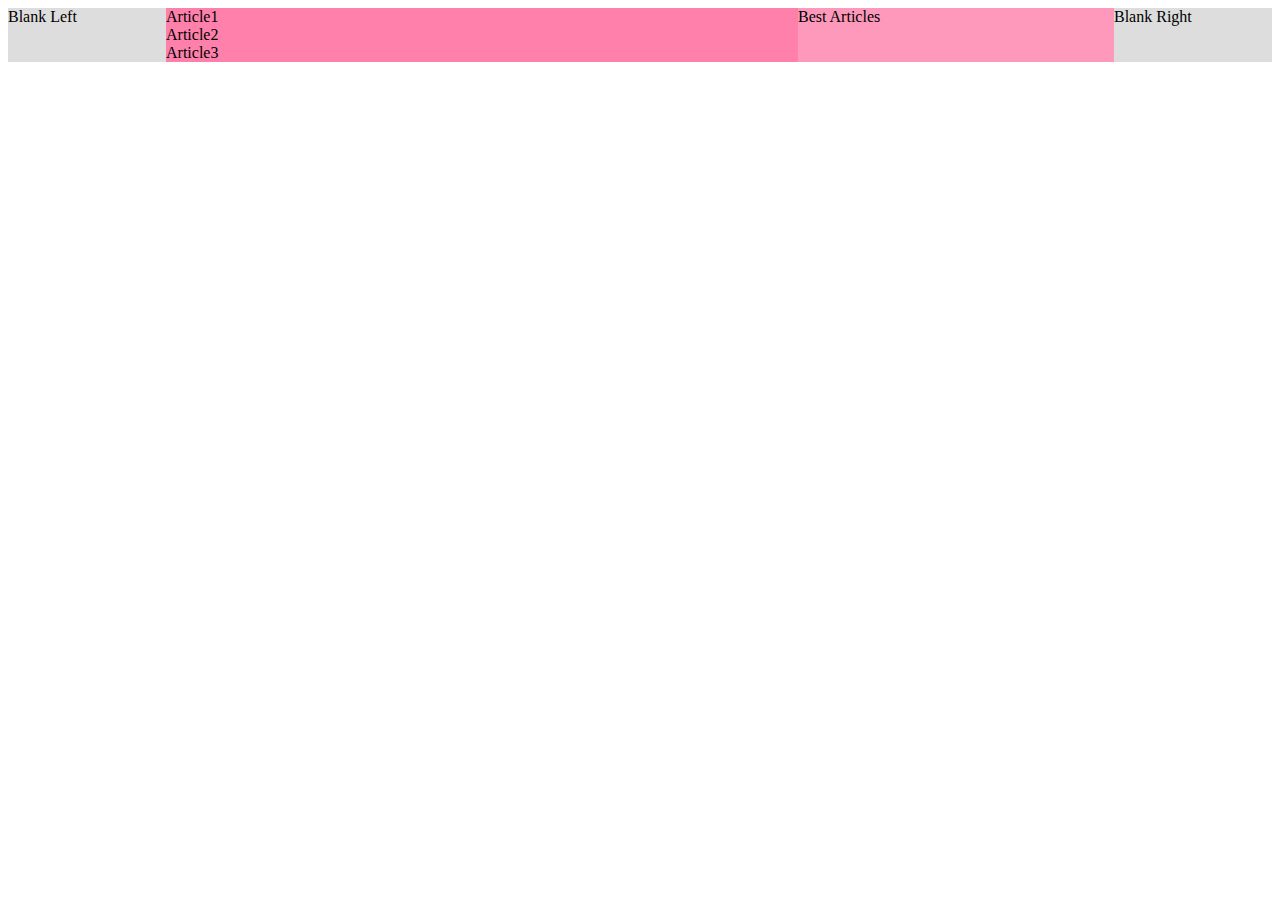
==== html/index.html @ 4c188d7c "Transitioned to PUG Templating Engine" ====
<!DOCTYPE html>
<html lang="en">
  <head>
    <title>Japanese Webpage</title>
    <link rel="stylesheet" type="text/css" href="../css/grids.css">
  </head>
  <body>
    <div class="wrapper">
      <div>Blank Left</div>
      <div class="content">
        <div>
          <div>Article1</div>
          <div>Article2</div>
          <div>Article3</div>
        </div>
        <div>Best Articles</div>
      </div>
      <div>Blank Right</div>
    </div>
  </body>
</html>
---- css/grids.css ----
.wrapper {
	display: grid;
	grid-template-columns: 1fr 6fr 1fr;
}

.wrapper > div {
	background: #eee;
}

.wrapper > div:nth-child(odd){
	background: #ddd;
}

.content {
	display: grid;
	grid-template-columns: 4fr 2fr;
}

.content > div {
	background: #ff99bb;
}

.content > div:nth-child(odd){
	background: #ff80aa;
}
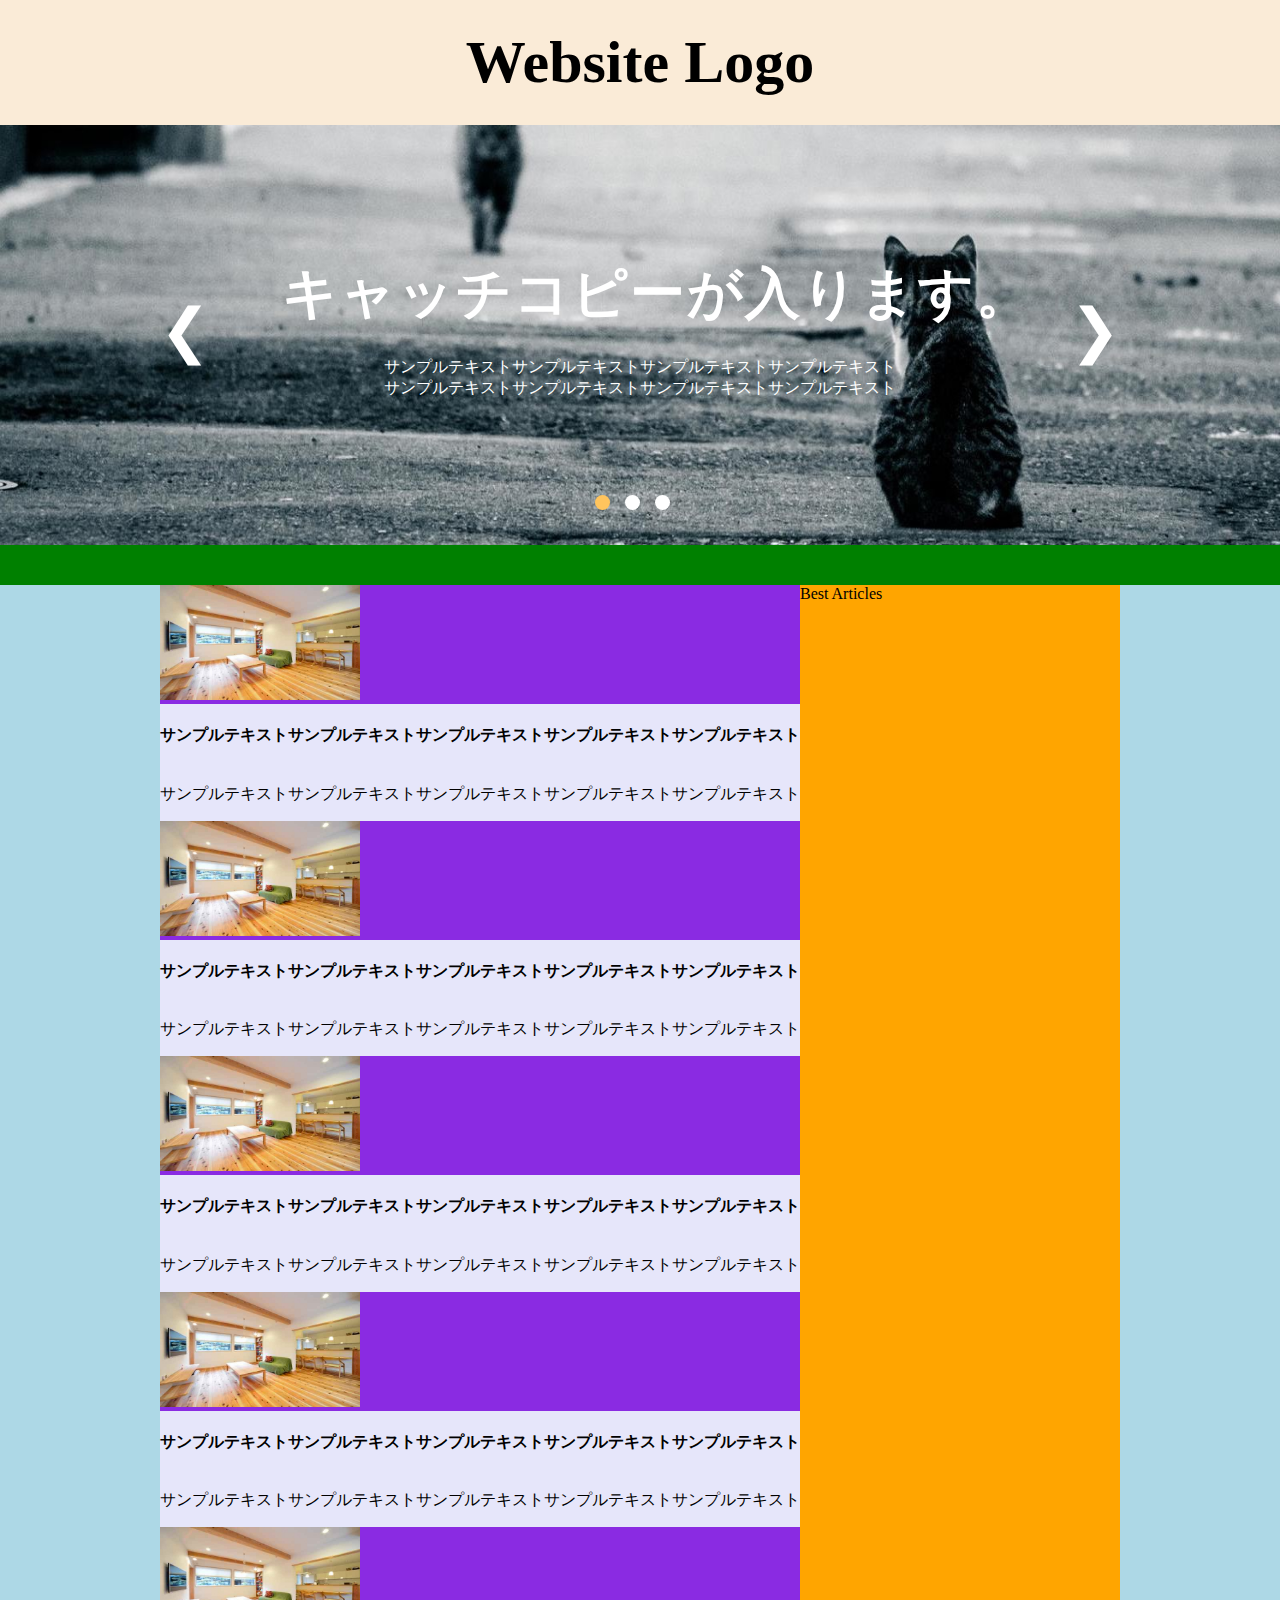
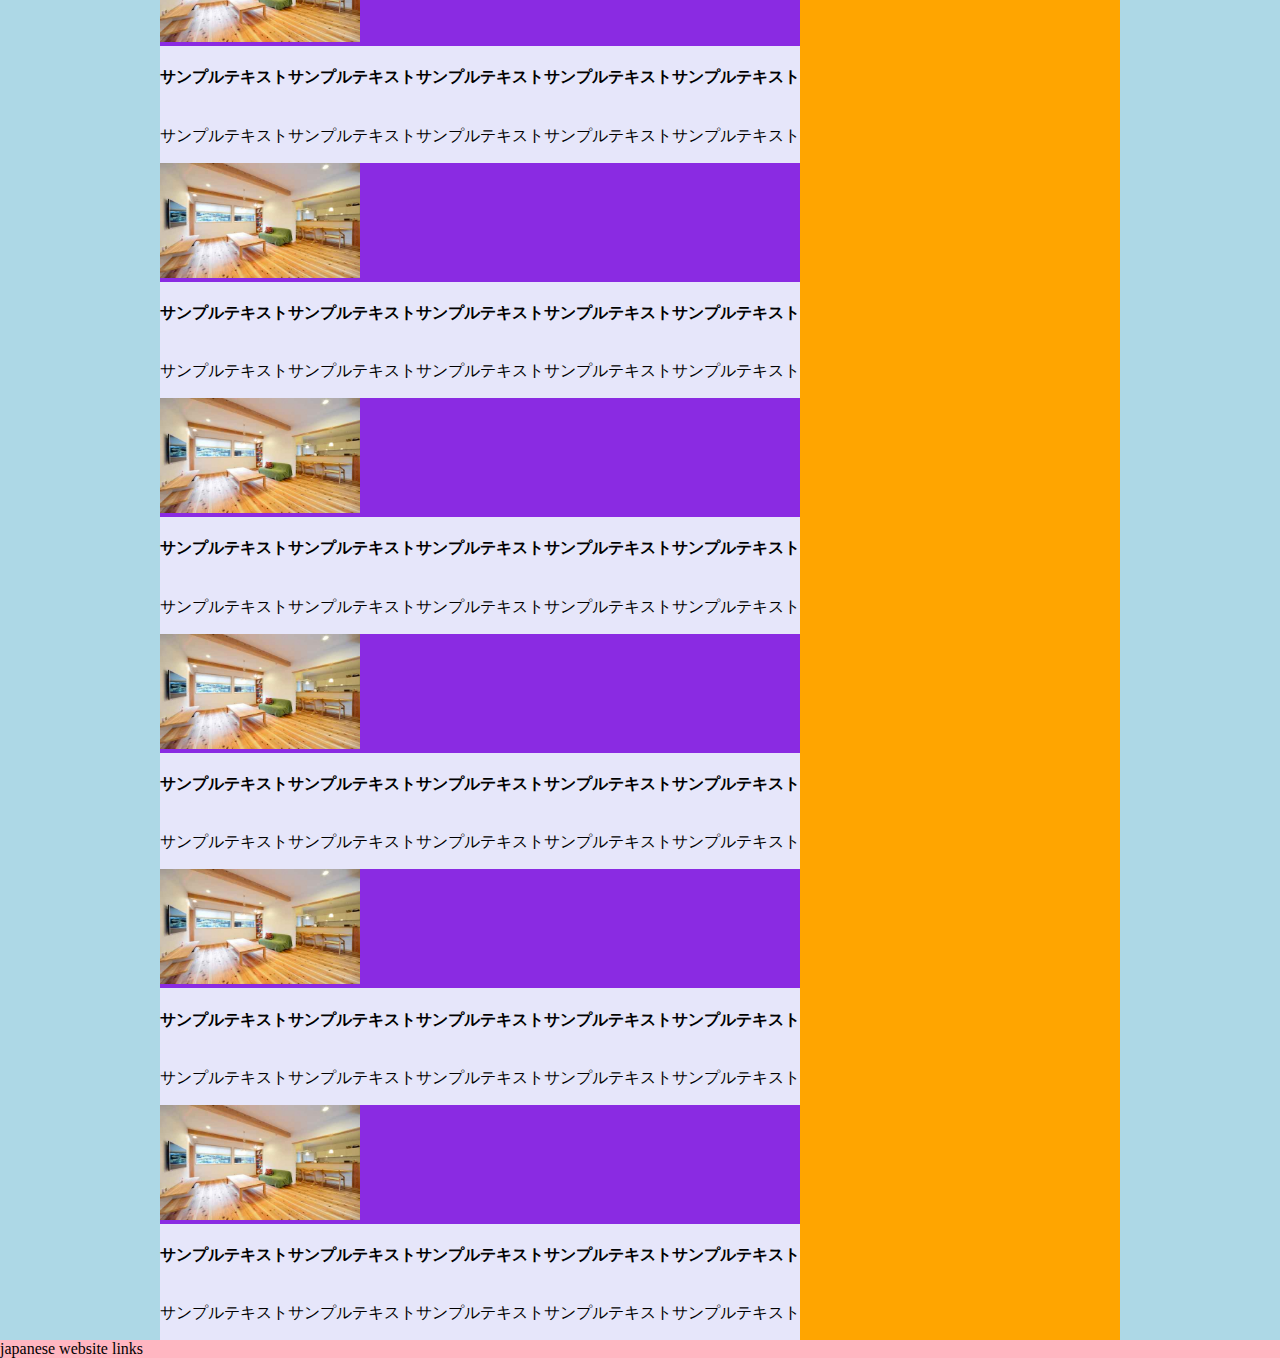
==== commit 93f29735: "Finished Header and Main" ====
--- a/html/index.html
+++ b/html/index.html
@@ -1,21 +1,101 @@
 <!DOCTYPE html>
 <html lang="en">
   <head>
+    <meta charset="UTF-8">
+    <meta name="viewport" content="width=device-width, initial-scale=1.0">
+    <meta http-equiv="X-UA-Compatible" content="ie=edge">
     <title>Japanese Webpage</title>
-    <link rel="stylesheet" type="text/css" href="../css/grids.css">
+    <link rel="stylesheet" type="text/css" href="../css/app.css">
   </head>
   <body>
-    <div class="wrapper">
-      <div>Blank Left</div>
-      <div class="content">
-        <div>
-          <div>Article1</div>
-          <div>Article2</div>
-          <div>Article3</div>
-        </div>
-        <div>Best Articles</div>
+    <header>Website Logo</header>
+    <main>
+      <div class="mySlides fade"><img src="../img/slide1.jpg"></div>
+      <div class="mySlides fade"><img src="../img/slide2.jpg"></div>
+      <div class="mySlides fade"><img src="../img/slide3.jpg"></div><a class="prev" onclick="plusSlides(-1)">&#10094;</a><a class="next" onclick="plusSlides(1)">&#10095;</a>
+      <div style="text-align:center"><span class="dot" onclick="currentSlide(1)"></span><span class="dot" onclick="currentSlide(2)"></span><span class="dot" onclick="currentSlide(3)"></span>
       </div>
-      <div>Blank Right</div>
+      <div class="image-text">
+        <h1>キャッチコピーが入ります。</h1>
+        <p>サンプルテキストサンプルテキストサンプルテキストサンプルテキスト<br>サンプルテキストサンプルテキストサンプルテキストサンプルテキスト</p>
+      </div>
+    </main>
+    <div class="container">
+      <div class="article-list">
+        <article>
+          <div id="image"><img src="../img/ph_article.jpg" height="115" width="200"></div>
+          <div id="info">
+            <h4>サンプルテキストサンプルテキストサンプルテキストサンプルテキストサンプルテキスト</h4>
+            <p>サンプルテキストサンプルテキストサンプルテキストサンプルテキストサンプルテキスト</p>
+          </div>
+        </article>
+        <article>
+          <div id="image"><img src="../img/ph_article.jpg" height="115" width="200"></div>
+          <div id="info">
+            <h4>サンプルテキストサンプルテキストサンプルテキストサンプルテキストサンプルテキスト</h4>
+            <p>サンプルテキストサンプルテキストサンプルテキストサンプルテキストサンプルテキスト</p>
+          </div>
+        </article>
+        <article>
+          <div id="image"><img src="../img/ph_article.jpg" height="115" width="200"></div>
+          <div id="info">
+            <h4>サンプルテキストサンプルテキストサンプルテキストサンプルテキストサンプルテキスト</h4>
+            <p>サンプルテキストサンプルテキストサンプルテキストサンプルテキストサンプルテキスト</p>
+          </div>
+        </article>
+        <article>
+          <div id="image"><img src="../img/ph_article.jpg" height="115" width="200"></div>
+          <div id="info">
+            <h4>サンプルテキストサンプルテキストサンプルテキストサンプルテキストサンプルテキスト</h4>
+            <p>サンプルテキストサンプルテキストサンプルテキストサンプルテキストサンプルテキスト</p>
+          </div>
+        </article>
+        <article>
+          <div id="image"><img src="../img/ph_article.jpg" height="115" width="200"></div>
+          <div id="info">
+            <h4>サンプルテキストサンプルテキストサンプルテキストサンプルテキストサンプルテキスト</h4>
+            <p>サンプルテキストサンプルテキストサンプルテキストサンプルテキストサンプルテキスト</p>
+          </div>
+        </article>
+        <article>
+          <div id="image"><img src="../img/ph_article.jpg" height="115" width="200"></div>
+          <div id="info">
+            <h4>サンプルテキストサンプルテキストサンプルテキストサンプルテキストサンプルテキスト</h4>
+            <p>サンプルテキストサンプルテキストサンプルテキストサンプルテキストサンプルテキスト</p>
+          </div>
+        </article>
+        <article>
+          <div id="image"><img src="../img/ph_article.jpg" height="115" width="200"></div>
+          <div id="info">
+            <h4>サンプルテキストサンプルテキストサンプルテキストサンプルテキストサンプルテキスト</h4>
+            <p>サンプルテキストサンプルテキストサンプルテキストサンプルテキストサンプルテキスト</p>
+          </div>
+        </article>
+        <article>
+          <div id="image"><img src="../img/ph_article.jpg" height="115" width="200"></div>
+          <div id="info">
+            <h4>サンプルテキストサンプルテキストサンプルテキストサンプルテキストサンプルテキスト</h4>
+            <p>サンプルテキストサンプルテキストサンプルテキストサンプルテキストサンプルテキスト</p>
+          </div>
+        </article>
+        <article>
+          <div id="image"><img src="../img/ph_article.jpg" height="115" width="200"></div>
+          <div id="info">
+            <h4>サンプルテキストサンプルテキストサンプルテキストサンプルテキストサンプルテキスト</h4>
+            <p>サンプルテキストサンプルテキストサンプルテキストサンプルテキストサンプルテキスト</p>
+          </div>
+        </article>
+        <article>
+          <div id="image"><img src="../img/ph_article.jpg" height="115" width="200"></div>
+          <div id="info">
+            <h4>サンプルテキストサンプルテキストサンプルテキストサンプルテキストサンプルテキスト</h4>
+            <p>サンプルテキストサンプルテキストサンプルテキストサンプルテキストサンプルテキスト</p>
+          </div>
+        </article>
+      </div>
+      <aside>Best Articles</aside>
     </div>
+    <footer>japanese website links</footer>
   </body>
+  <script type="text/javascript" src="../js/app.js"></script>
 </html>--- a/css/app.css
+++ b/css/app.css
@@ -0,0 +1,151 @@
+body {
+	height: 100%;
+	margin: 0;
+	padding: 0;
+	font-family: 'Yu Gothic';
+	background: green;
+}
+
+.container {
+	display: grid;
+	margin: 0;
+	padding: 0;
+	grid-template-columns: 1fr 4fr 2fr 1fr;
+	background-color: lightblue;
+}
+
+header {
+	background: antiquewhite;
+	text-align: center;
+	vertical-align: middle;
+	line-height: 125px;
+	height: 125px;
+	font-size: 60px;
+	font-weight: 600;
+	font-family: "Lucida Calligraphy";
+}
+
+main {
+	position: relative;
+	overflow: hidden;
+	max-height: 420px;
+	width: 100%;
+	margin: 0 0 40px 0;
+	background: black;
+}
+
+.mySlides {
+	display: none
+}
+
+main img {
+	height: 420px;
+	width: 100%;
+	vertical-align: middle;
+}
+
+.image-text {
+	position: absolute;
+	top: 25%;
+	left: 15%;
+	right: 15%;
+	text-align: center;
+	color: #FFFFFF;
+	z-index: 5;
+}
+
+.image-text h1 {
+	margin-right: -4%;
+	letter-spacing: 2px;
+	line-height: 40pt;
+	font-size: 55px;
+}
+
+.prev, .next {
+	cursor: pointer;
+	position: absolute;
+	top: 50%;
+	width: auto;
+	margin-top: -40px;
+	color: #FFFFFF;
+	font-size: 60px;
+	transition: 0.3s ease;
+	user-select: none;
+}
+
+.next {
+	right: 12.5%;
+}
+
+.next:hover, .prev:hover {
+	color:#FFC45D;
+}
+
+.prev {
+	left: 12.5%;
+}
+
+.dot {
+	cursor: pointer;
+	position: relative;
+	bottom: 50px;
+	height: 15px;
+	width: 15px;
+	margin: 0 15px 15px 0;
+	background-color: #FFFFFF;
+	border-radius: 50%;
+	display: inline-block;
+	transition: background-color 0.6s ease;
+	z-index: 5;
+}
+
+.active, .dot:hover {
+	background-color:#FFC45D;
+}
+
+.fade {
+	-webkit-animation-name: fade;
+	-webkit-animation-duration: 1.5s;
+	animation-name: fade;
+	animation-duration: 1.5s;
+}
+
+@-webkit-keyframes fade {
+	from {opacity: .4} 
+	to {opacity: 1}
+}
+
+@keyframes fade {
+	from {opacity: .4} 
+	to {opacity: 1}
+}
+
+@media only screen and (max-width: 300px) {
+	.prev, .next,.text {font-size: 11px}
+}
+
+.article-list {
+	grid-column: 2/3;
+}
+
+article {
+	background: blueviolet;
+}
+
+aside { 
+	grid-column: 3/4;
+	background: orange;
+}
+
+footer {
+	background: lightpink;
+}
+
+#image {
+	display:inline-grid;
+}
+
+#info {
+	display:inline-grid;
+	background: lavender;
+}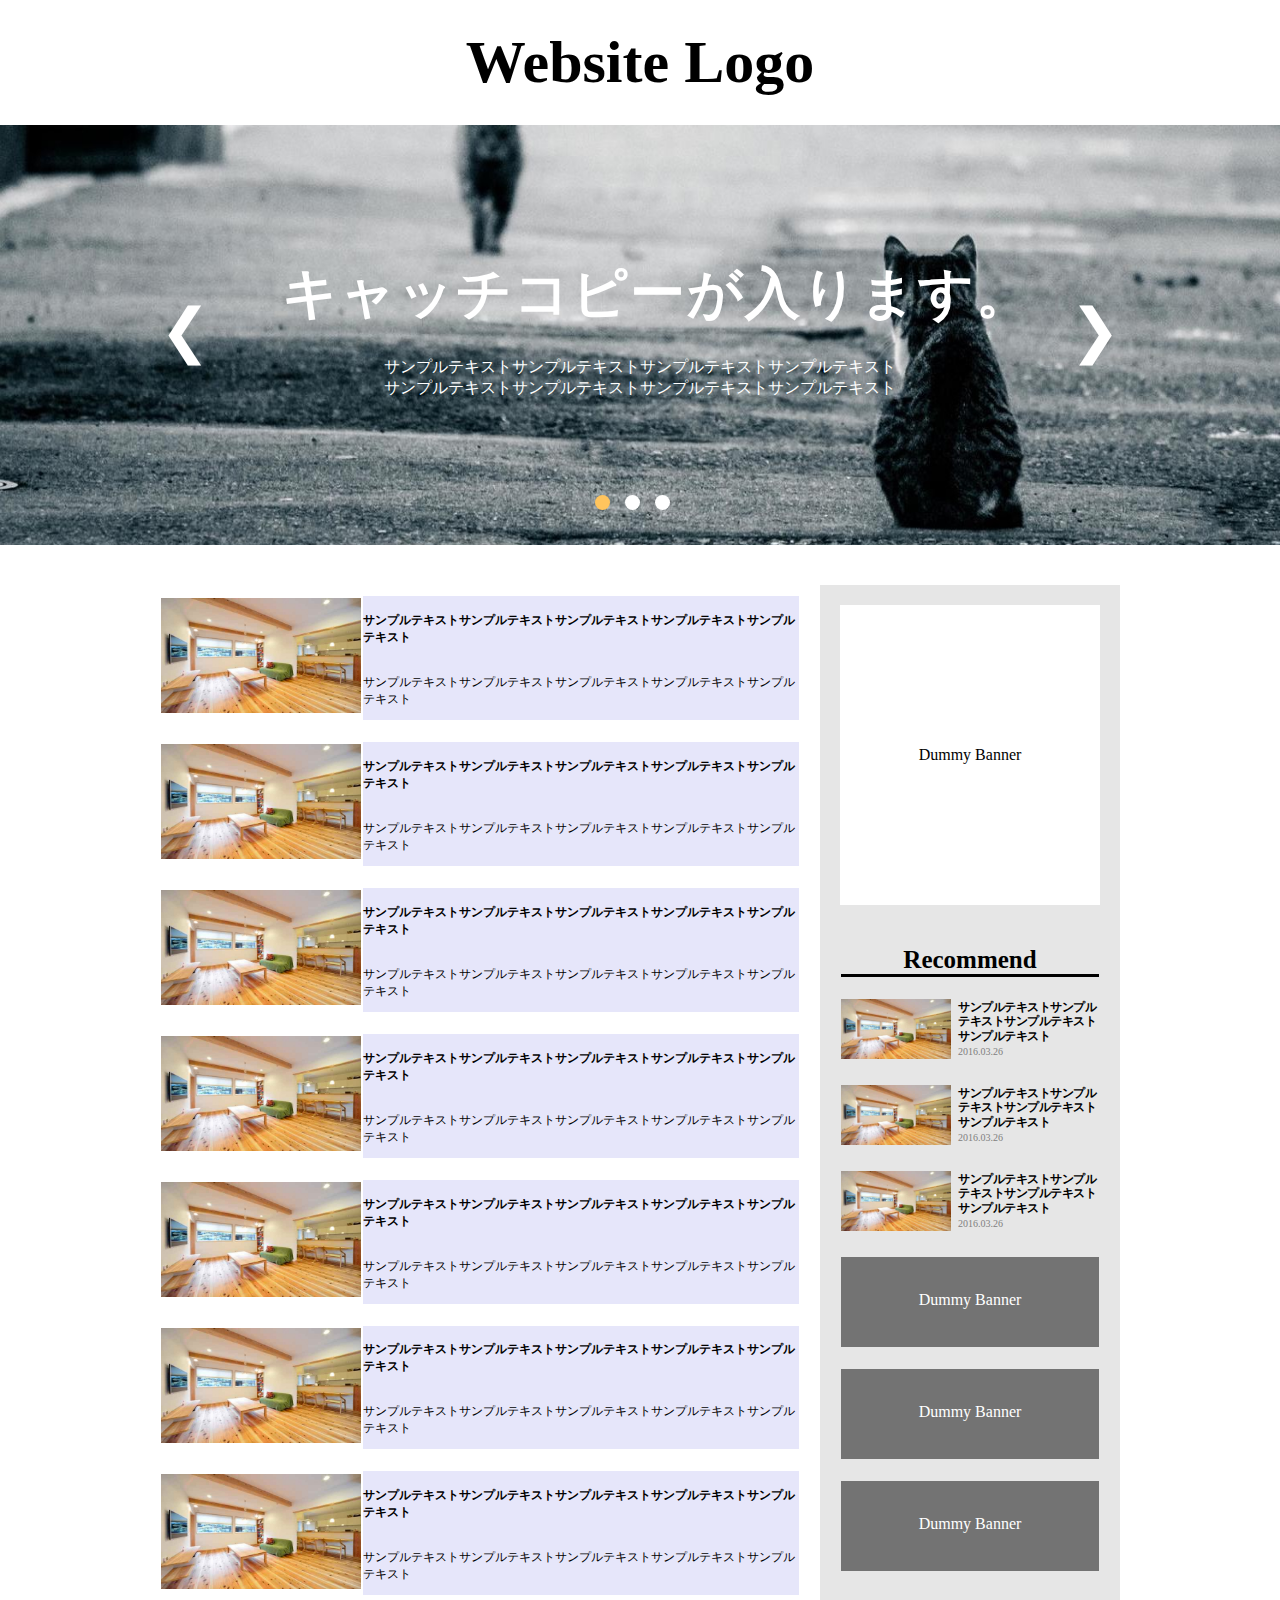
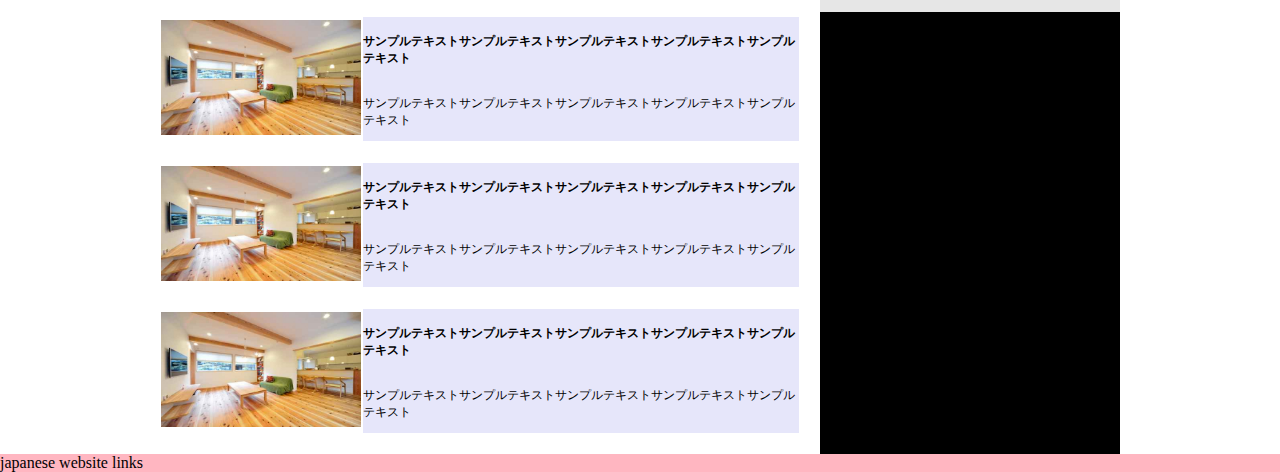
==== commit 18c8d0ec: "Finished Aside" ====
--- a/html/index.html
+++ b/html/index.html
@@ -21,79 +21,168 @@
       </div>
     </main>
     <div class="container">
-      <div class="article-list">
-        <article>
-          <div id="image"><img src="../img/ph_article.jpg" height="115" width="200"></div>
-          <div id="info">
-            <h4>サンプルテキストサンプルテキストサンプルテキストサンプルテキストサンプルテキスト</h4>
-            <p>サンプルテキストサンプルテキストサンプルテキストサンプルテキストサンプルテキスト</p>
-          </div>
-        </article>
-        <article>
-          <div id="image"><img src="../img/ph_article.jpg" height="115" width="200"></div>
-          <div id="info">
-            <h4>サンプルテキストサンプルテキストサンプルテキストサンプルテキストサンプルテキスト</h4>
-            <p>サンプルテキストサンプルテキストサンプルテキストサンプルテキストサンプルテキスト</p>
-          </div>
-        </article>
-        <article>
-          <div id="image"><img src="../img/ph_article.jpg" height="115" width="200"></div>
-          <div id="info">
-            <h4>サンプルテキストサンプルテキストサンプルテキストサンプルテキストサンプルテキスト</h4>
-            <p>サンプルテキストサンプルテキストサンプルテキストサンプルテキストサンプルテキスト</p>
-          </div>
-        </article>
-        <article>
-          <div id="image"><img src="../img/ph_article.jpg" height="115" width="200"></div>
-          <div id="info">
-            <h4>サンプルテキストサンプルテキストサンプルテキストサンプルテキストサンプルテキスト</h4>
-            <p>サンプルテキストサンプルテキストサンプルテキストサンプルテキストサンプルテキスト</p>
-          </div>
-        </article>
-        <article>
-          <div id="image"><img src="../img/ph_article.jpg" height="115" width="200"></div>
-          <div id="info">
-            <h4>サンプルテキストサンプルテキストサンプルテキストサンプルテキストサンプルテキスト</h4>
-            <p>サンプルテキストサンプルテキストサンプルテキストサンプルテキストサンプルテキスト</p>
-          </div>
-        </article>
-        <article>
-          <div id="image"><img src="../img/ph_article.jpg" height="115" width="200"></div>
-          <div id="info">
-            <h4>サンプルテキストサンプルテキストサンプルテキストサンプルテキストサンプルテキスト</h4>
-            <p>サンプルテキストサンプルテキストサンプルテキストサンプルテキストサンプルテキスト</p>
-          </div>
-        </article>
-        <article>
-          <div id="image"><img src="../img/ph_article.jpg" height="115" width="200"></div>
-          <div id="info">
-            <h4>サンプルテキストサンプルテキストサンプルテキストサンプルテキストサンプルテキスト</h4>
-            <p>サンプルテキストサンプルテキストサンプルテキストサンプルテキストサンプルテキスト</p>
-          </div>
-        </article>
-        <article>
-          <div id="image"><img src="../img/ph_article.jpg" height="115" width="200"></div>
-          <div id="info">
-            <h4>サンプルテキストサンプルテキストサンプルテキストサンプルテキストサンプルテキスト</h4>
-            <p>サンプルテキストサンプルテキストサンプルテキストサンプルテキストサンプルテキスト</p>
-          </div>
-        </article>
-        <article>
-          <div id="image"><img src="../img/ph_article.jpg" height="115" width="200"></div>
-          <div id="info">
-            <h4>サンプルテキストサンプルテキストサンプルテキストサンプルテキストサンプルテキスト</h4>
-            <p>サンプルテキストサンプルテキストサンプルテキストサンプルテキストサンプルテキスト</p>
-          </div>
-        </article>
-        <article>
-          <div id="image"><img src="../img/ph_article.jpg" height="115" width="200"></div>
-          <div id="info">
-            <h4>サンプルテキストサンプルテキストサンプルテキストサンプルテキストサンプルテキスト</h4>
-            <p>サンプルテキストサンプルテキストサンプルテキストサンプルテキストサンプルテキスト</p>
-          </div>
-        </article>
-      </div>
-      <aside>Best Articles</aside>
+      <article>
+        <table>
+          <tr>
+            <td>
+              <div id="image"><img src="../img/ph_article.jpg" height="115" width="200"></div>
+            </td>
+            <td> 
+              <div id="info">
+                <h4>サンプルテキストサンプルテキストサンプルテキストサンプルテキストサンプルテキスト</h4>
+                <p>サンプルテキストサンプルテキストサンプルテキストサンプルテキストサンプルテキスト</p>
+              </div>
+            </td>
+          </tr>
+          <tr>
+            <td>
+              <div id="image"><img src="../img/ph_article.jpg" height="115" width="200"></div>
+            </td>
+            <td> 
+              <div id="info">
+                <h4>サンプルテキストサンプルテキストサンプルテキストサンプルテキストサンプルテキスト</h4>
+                <p>サンプルテキストサンプルテキストサンプルテキストサンプルテキストサンプルテキスト</p>
+              </div>
+            </td>
+          </tr>
+          <tr>
+            <td>
+              <div id="image"><img src="../img/ph_article.jpg" height="115" width="200"></div>
+            </td>
+            <td> 
+              <div id="info">
+                <h4>サンプルテキストサンプルテキストサンプルテキストサンプルテキストサンプルテキスト</h4>
+                <p>サンプルテキストサンプルテキストサンプルテキストサンプルテキストサンプルテキスト</p>
+              </div>
+            </td>
+          </tr>
+          <tr>
+            <td>
+              <div id="image"><img src="../img/ph_article.jpg" height="115" width="200"></div>
+            </td>
+            <td> 
+              <div id="info">
+                <h4>サンプルテキストサンプルテキストサンプルテキストサンプルテキストサンプルテキスト</h4>
+                <p>サンプルテキストサンプルテキストサンプルテキストサンプルテキストサンプルテキスト</p>
+              </div>
+            </td>
+          </tr>
+          <tr>
+            <td>
+              <div id="image"><img src="../img/ph_article.jpg" height="115" width="200"></div>
+            </td>
+            <td> 
+              <div id="info">
+                <h4>サンプルテキストサンプルテキストサンプルテキストサンプルテキストサンプルテキスト</h4>
+                <p>サンプルテキストサンプルテキストサンプルテキストサンプルテキストサンプルテキスト</p>
+              </div>
+            </td>
+          </tr>
+          <tr>
+            <td>
+              <div id="image"><img src="../img/ph_article.jpg" height="115" width="200"></div>
+            </td>
+            <td> 
+              <div id="info">
+                <h4>サンプルテキストサンプルテキストサンプルテキストサンプルテキストサンプルテキスト</h4>
+                <p>サンプルテキストサンプルテキストサンプルテキストサンプルテキストサンプルテキスト</p>
+              </div>
+            </td>
+          </tr>
+          <tr>
+            <td>
+              <div id="image"><img src="../img/ph_article.jpg" height="115" width="200"></div>
+            </td>
+            <td> 
+              <div id="info">
+                <h4>サンプルテキストサンプルテキストサンプルテキストサンプルテキストサンプルテキスト</h4>
+                <p>サンプルテキストサンプルテキストサンプルテキストサンプルテキストサンプルテキスト</p>
+              </div>
+            </td>
+          </tr>
+          <tr>
+            <td>
+              <div id="image"><img src="../img/ph_article.jpg" height="115" width="200"></div>
+            </td>
+            <td> 
+              <div id="info">
+                <h4>サンプルテキストサンプルテキストサンプルテキストサンプルテキストサンプルテキスト</h4>
+                <p>サンプルテキストサンプルテキストサンプルテキストサンプルテキストサンプルテキスト</p>
+              </div>
+            </td>
+          </tr>
+          <tr>
+            <td>
+              <div id="image"><img src="../img/ph_article.jpg" height="115" width="200"></div>
+            </td>
+            <td> 
+              <div id="info">
+                <h4>サンプルテキストサンプルテキストサンプルテキストサンプルテキストサンプルテキスト</h4>
+                <p>サンプルテキストサンプルテキストサンプルテキストサンプルテキストサンプルテキスト</p>
+              </div>
+            </td>
+          </tr>
+          <tr>
+            <td>
+              <div id="image"><img src="../img/ph_article.jpg" height="115" width="200"></div>
+            </td>
+            <td> 
+              <div id="info">
+                <h4>サンプルテキストサンプルテキストサンプルテキストサンプルテキストサンプルテキスト</h4>
+                <p>サンプルテキストサンプルテキストサンプルテキストサンプルテキストサンプルテキスト</p>
+              </div>
+            </td>
+          </tr>
+        </table>
+      </article>
+      <aside> 
+        <div class="recommend">
+          <div class="bnr">Dummy Banner</div>
+          <table>
+            <tr>
+              <td colspan="2">
+                <div id="title-news">Recommend</div>
+              </td>
+            </tr>
+            <tr>
+              <td><img src="../img/ph_article.jpg" height="60" width="110"></td>
+              <td>
+                <p id="headline">サンプルテキストサンプルテキストサンプルテキストサンプルテキスト</p>
+                <p id="timestamp">2016.03.26</p>
+              </td>
+            </tr>
+            <tr>
+              <td><img src="../img/ph_article.jpg" height="60" width="110"></td>
+              <td>
+                <p id="headline">サンプルテキストサンプルテキストサンプルテキストサンプルテキスト</p>
+                <p id="timestamp">2016.03.26</p>
+              </td>
+            </tr>
+            <tr>
+              <td><img src="../img/ph_article.jpg" height="60" width="110"></td>
+              <td>
+                <p id="headline">サンプルテキストサンプルテキストサンプルテキストサンプルテキスト</p>
+                <p id="timestamp">2016.03.26</p>
+              </td>
+            </tr>
+            <tr>
+              <td colspan="2">
+                <div class="banner">Dummy Banner</div>
+              </td>
+            </tr>
+            <tr>
+              <td colspan="2">
+                <div class="banner">Dummy Banner</div>
+              </td>
+            </tr>
+            <tr>
+              <td colspan="2">
+                <div class="banner">Dummy Banner</div>
+              </td>
+            </tr>
+          </table>
+        </div>
+      </aside>
     </div>
     <footer>japanese website links</footer>
   </body>
--- a/css/app.css
+++ b/css/app.css
@@ -3,15 +3,6 @@
 	margin: 0;
 	padding: 0;
 	font-family: 'Yu Gothic';
-	background: green;
-}
-
-.container {
-	display: grid;
-	margin: 0;
-	padding: 0;
-	grid-template-columns: 1fr 4fr 2fr 1fr;
-	background-color: lightblue;
 }
 
 header {
@@ -23,6 +14,7 @@
 	font-size: 60px;
 	font-weight: 600;
 	font-family: "Lucida Calligraphy";
+	background-color: #FFFFFF;
 }
 
 main {
@@ -31,7 +23,6 @@
 	max-height: 420px;
 	width: 100%;
 	margin: 0 0 40px 0;
-	background: black;
 }
 
 .mySlides {
@@ -124,21 +115,15 @@
 	.prev, .next,.text {font-size: 11px}
 }
 
-.article-list {
+.container {
+	display: grid;
+	margin: 0;
+	padding: 0;
+	grid-template-columns: 1fr 4fr 2fr 1fr;
+}
+
+article {
 	grid-column: 2/3;
-}
-
-article {
-	background: blueviolet;
-}
-
-aside { 
-	grid-column: 3/4;
-	background: orange;
-}
-
-footer {
-	background: lightpink;
 }
 
 #image {
@@ -148,4 +133,68 @@
 #info {
 	display:inline-grid;
 	background: lavender;
+}
+
+aside { 
+	grid-column: 3/4;
+	margin-left: 20px;
+	background-color: black;
+}
+
+.recommend {
+	padding: 20px;
+	background-color: #E6E6E6;
+}
+
+.bnr {
+	font-weight: 500;
+	line-height: 300px;
+	text-align: center;
+	width: 100%;
+	height: 300px;
+	background-color: #FFFFFF;
+}
+
+table {
+	margin-top: -10px;
+	font-size: 12px;
+	border-spacing: 0 20px;
+}
+
+#title-news {
+	margin-top: 30px;
+	font-size: 25px;
+	font-weight: bold;
+	text-align: center;
+  	border-bottom: 3px solid #000000;
+}
+
+#headline {
+	margin: 0;
+	margin-top: -5px;
+	font-weight: bold;
+	line-height: 1.2;
+	letter-spacing: -0.5px;
+	padding: 0 0 3px 5px;
+}
+
+#timestamp {
+	margin: 0;
+	font-size: 10px;
+	color: #808080;
+	padding: 0 0 0 5px;
+}
+
+.banner {
+	width: 100%;
+	height: 90px;
+	text-align: center;
+	line-height: 85px;
+	font-size: 16px;
+	color: #FFFFFF;
+	background-color: #737373;
+}
+
+footer {
+	background: lightpink;
 }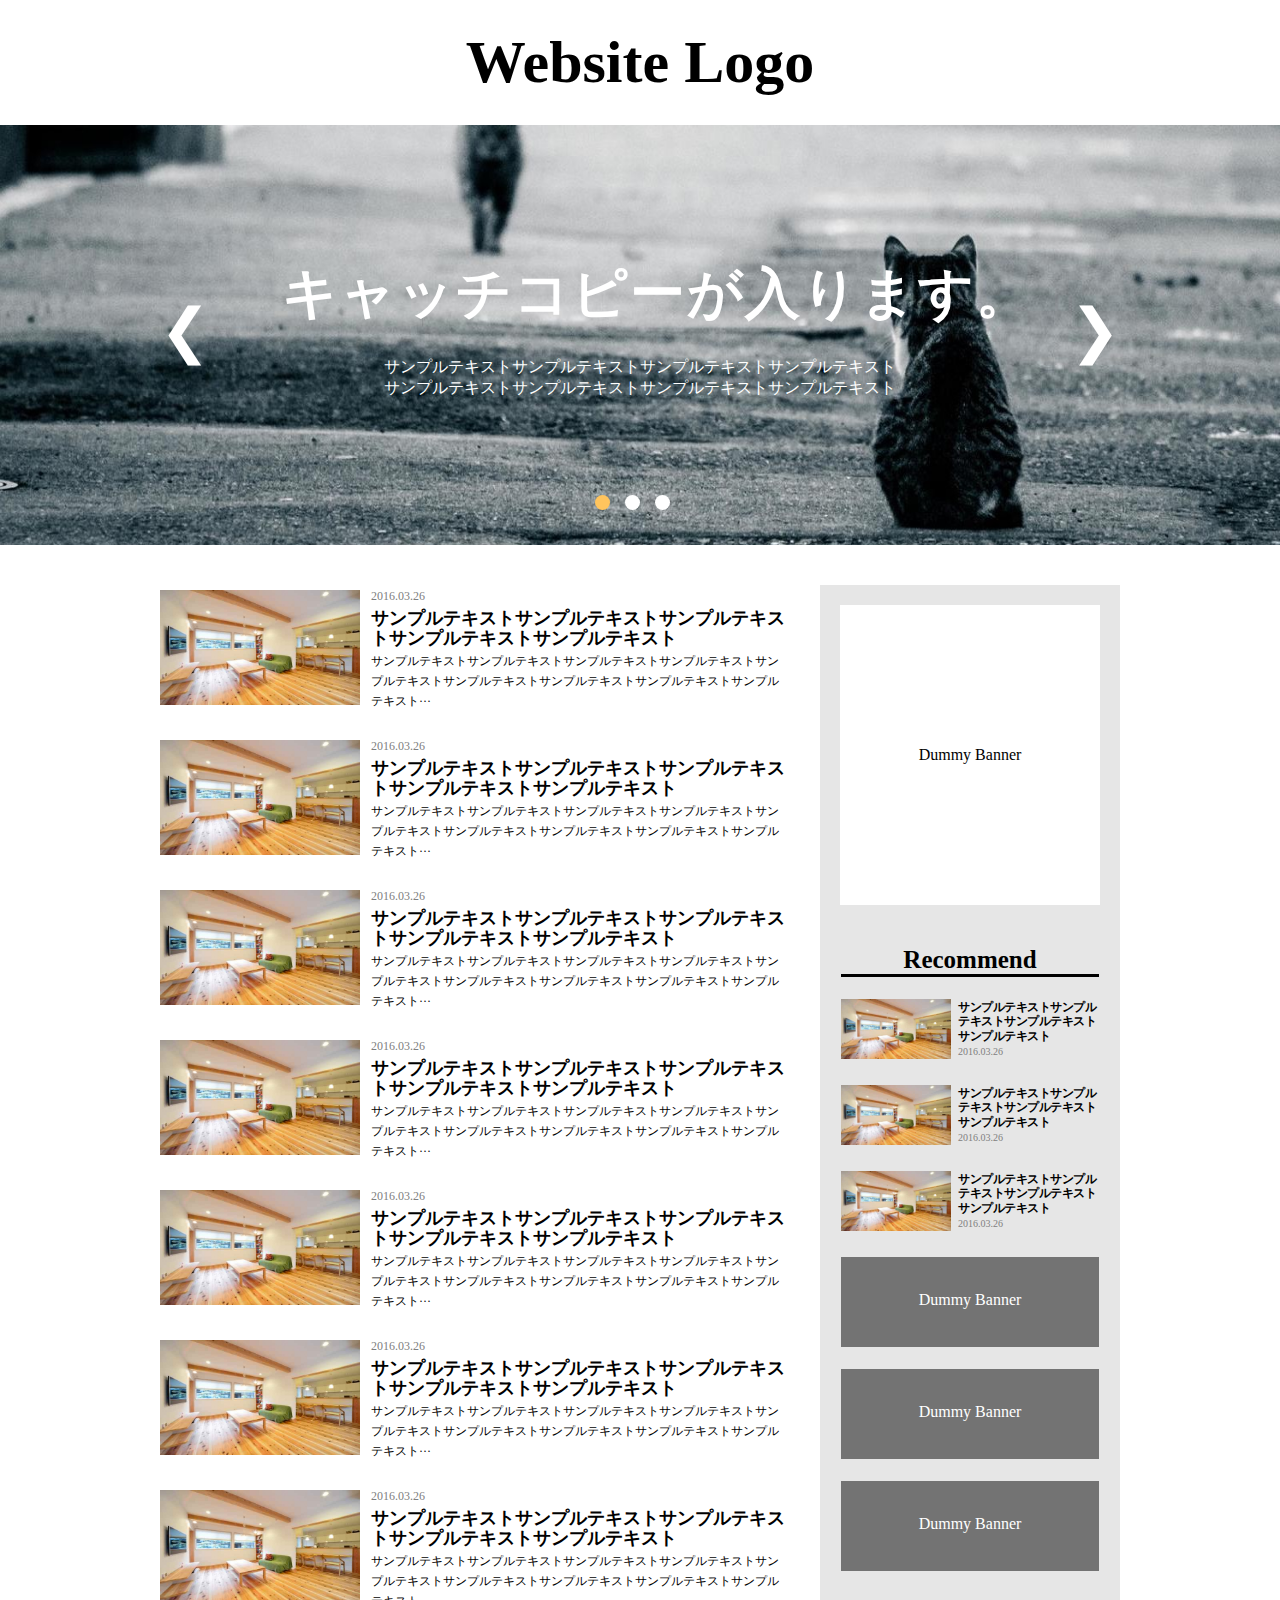
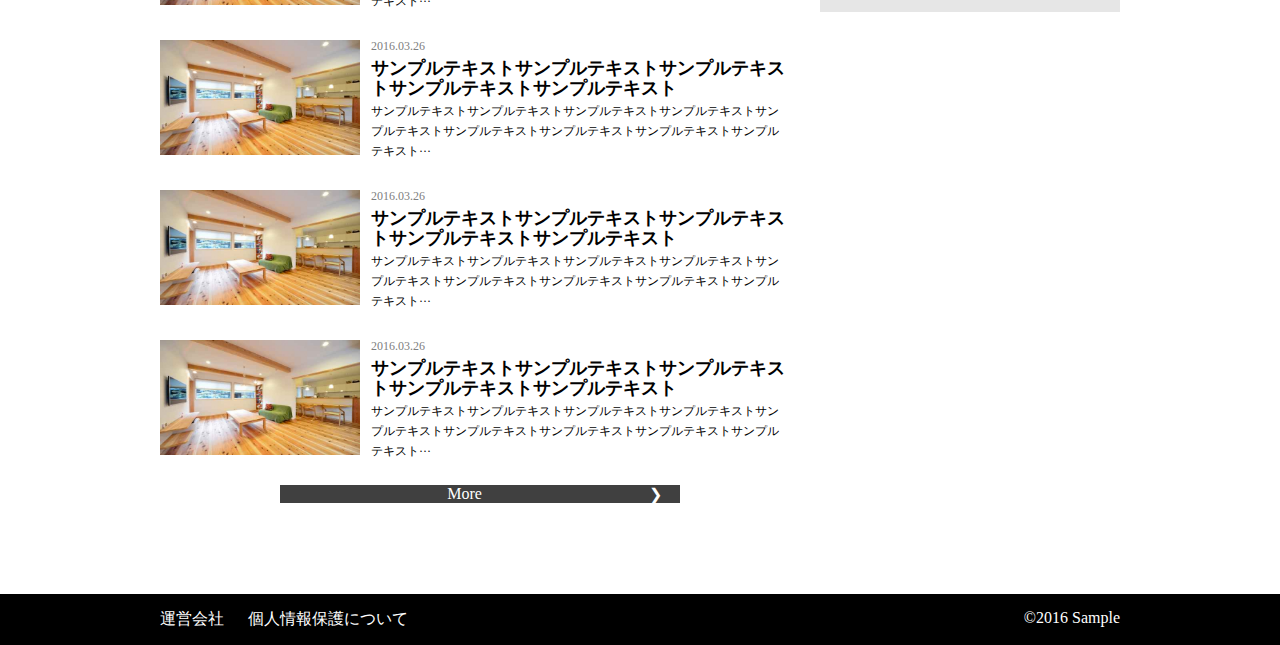
==== commit e355708a: "Finished All Sections" ====
--- a/html/index.html
+++ b/html/index.html
@@ -23,117 +23,108 @@
     <div class="container">
       <article>
         <table>
-          <tr>
-            <td>
-              <div id="image"><img src="../img/ph_article.jpg" height="115" width="200"></div>
-            </td>
-            <td> 
-              <div id="info">
-                <h4>サンプルテキストサンプルテキストサンプルテキストサンプルテキストサンプルテキスト</h4>
-                <p>サンプルテキストサンプルテキストサンプルテキストサンプルテキストサンプルテキスト</p>
-              </div>
-            </td>
+          <tr onmouseover="replaceImage(0)" onmouseout="revertImage(0)">
+            <td rowspan="3" id="article-img"><img class="before" src="../img/ph_article.jpg" height="115" width="200"><img class="after" src="../img/ph_article1.jpg" height="115" width="200"></td>
+            <td class="timestamp">2016.03.26</td>
           </tr>
-          <tr>
-            <td>
-              <div id="image"><img src="../img/ph_article.jpg" height="115" width="200"></div>
-            </td>
-            <td> 
-              <div id="info">
-                <h4>サンプルテキストサンプルテキストサンプルテキストサンプルテキストサンプルテキスト</h4>
-                <p>サンプルテキストサンプルテキストサンプルテキストサンプルテキストサンプルテキスト</p>
-              </div>
-            </td>
+          <tr onmouseover="replaceImage(0)" onmouseout="revertImage(0)">
+            <td class="headline">サンプルテキストサンプルテキストサンプルテキストサンプルテキストサンプルテキスト</td>
           </tr>
-          <tr>
-            <td>
-              <div id="image"><img src="../img/ph_article.jpg" height="115" width="200"></div>
-            </td>
-            <td> 
-              <div id="info">
-                <h4>サンプルテキストサンプルテキストサンプルテキストサンプルテキストサンプルテキスト</h4>
-                <p>サンプルテキストサンプルテキストサンプルテキストサンプルテキストサンプルテキスト</p>
-              </div>
-            </td>
+          <tr onmouseover="replaceImage(0)" onmouseout="revertImage(0)">
+            <td class="description">サンプルテキストサンプルテキストサンプルテキストサンプルテキストサンプルテキストサンプルテキストサンプルテキストサンプルテキストサンプルテキスト···</td>
           </tr>
-          <tr>
-            <td>
-              <div id="image"><img src="../img/ph_article.jpg" height="115" width="200"></div>
-            </td>
-            <td> 
-              <div id="info">
-                <h4>サンプルテキストサンプルテキストサンプルテキストサンプルテキストサンプルテキスト</h4>
-                <p>サンプルテキストサンプルテキストサンプルテキストサンプルテキストサンプルテキスト</p>
-              </div>
-            </td>
+          <tr onmouseover="replaceImage(1)" onmouseout="revertImage(1)">
+            <td rowspan="3" id="article-img"><img class="before" src="../img/ph_article.jpg" height="115" width="200"><img class="after" src="../img/ph_article1.jpg" height="115" width="200"></td>
+            <td class="timestamp">2016.03.26</td>
           </tr>
-          <tr>
-            <td>
-              <div id="image"><img src="../img/ph_article.jpg" height="115" width="200"></div>
-            </td>
-            <td> 
-              <div id="info">
-                <h4>サンプルテキストサンプルテキストサンプルテキストサンプルテキストサンプルテキスト</h4>
-                <p>サンプルテキストサンプルテキストサンプルテキストサンプルテキストサンプルテキスト</p>
-              </div>
-            </td>
+          <tr onmouseover="replaceImage(1)" onmouseout="revertImage(1)">
+            <td class="headline">サンプルテキストサンプルテキストサンプルテキストサンプルテキストサンプルテキスト</td>
           </tr>
-          <tr>
-            <td>
-              <div id="image"><img src="../img/ph_article.jpg" height="115" width="200"></div>
-            </td>
-            <td> 
-              <div id="info">
-                <h4>サンプルテキストサンプルテキストサンプルテキストサンプルテキストサンプルテキスト</h4>
-                <p>サンプルテキストサンプルテキストサンプルテキストサンプルテキストサンプルテキスト</p>
-              </div>
-            </td>
+          <tr onmouseover="replaceImage(1)" onmouseout="revertImage(1)">
+            <td class="description">サンプルテキストサンプルテキストサンプルテキストサンプルテキストサンプルテキストサンプルテキストサンプルテキストサンプルテキストサンプルテキスト···</td>
           </tr>
-          <tr>
-            <td>
-              <div id="image"><img src="../img/ph_article.jpg" height="115" width="200"></div>
-            </td>
-            <td> 
-              <div id="info">
-                <h4>サンプルテキストサンプルテキストサンプルテキストサンプルテキストサンプルテキスト</h4>
-                <p>サンプルテキストサンプルテキストサンプルテキストサンプルテキストサンプルテキスト</p>
-              </div>
-            </td>
+          <tr onmouseover="replaceImage(2)" onmouseout="revertImage(2)">
+            <td rowspan="3" id="article-img"><img class="before" src="../img/ph_article.jpg" height="115" width="200"><img class="after" src="../img/ph_article1.jpg" height="115" width="200"></td>
+            <td class="timestamp">2016.03.26</td>
           </tr>
-          <tr>
-            <td>
-              <div id="image"><img src="../img/ph_article.jpg" height="115" width="200"></div>
-            </td>
-            <td> 
-              <div id="info">
-                <h4>サンプルテキストサンプルテキストサンプルテキストサンプルテキストサンプルテキスト</h4>
-                <p>サンプルテキストサンプルテキストサンプルテキストサンプルテキストサンプルテキスト</p>
-              </div>
-            </td>
+          <tr onmouseover="replaceImage(2)" onmouseout="revertImage(2)">
+            <td class="headline">サンプルテキストサンプルテキストサンプルテキストサンプルテキストサンプルテキスト</td>
           </tr>
-          <tr>
-            <td>
-              <div id="image"><img src="../img/ph_article.jpg" height="115" width="200"></div>
-            </td>
-            <td> 
-              <div id="info">
-                <h4>サンプルテキストサンプルテキストサンプルテキストサンプルテキストサンプルテキスト</h4>
-                <p>サンプルテキストサンプルテキストサンプルテキストサンプルテキストサンプルテキスト</p>
-              </div>
-            </td>
+          <tr onmouseover="replaceImage(2)" onmouseout="revertImage(2)">
+            <td class="description">サンプルテキストサンプルテキストサンプルテキストサンプルテキストサンプルテキストサンプルテキストサンプルテキストサンプルテキストサンプルテキスト···</td>
           </tr>
-          <tr>
-            <td>
-              <div id="image"><img src="../img/ph_article.jpg" height="115" width="200"></div>
-            </td>
-            <td> 
-              <div id="info">
-                <h4>サンプルテキストサンプルテキストサンプルテキストサンプルテキストサンプルテキスト</h4>
-                <p>サンプルテキストサンプルテキストサンプルテキストサンプルテキストサンプルテキスト</p>
-              </div>
-            </td>
+          <tr onmouseover="replaceImage(3)" onmouseout="revertImage(3)">
+            <td rowspan="3" id="article-img"><img class="before" src="../img/ph_article.jpg" height="115" width="200"><img class="after" src="../img/ph_article1.jpg" height="115" width="200"></td>
+            <td class="timestamp">2016.03.26</td>
+          </tr>
+          <tr onmouseover="replaceImage(3)" onmouseout="revertImage(3)">
+            <td class="headline">サンプルテキストサンプルテキストサンプルテキストサンプルテキストサンプルテキスト</td>
+          </tr>
+          <tr onmouseover="replaceImage(3)" onmouseout="revertImage(3)">
+            <td class="description">サンプルテキストサンプルテキストサンプルテキストサンプルテキストサンプルテキストサンプルテキストサンプルテキストサンプルテキストサンプルテキスト···</td>
+          </tr>
+          <tr onmouseover="replaceImage(4)" onmouseout="revertImage(4)">
+            <td rowspan="3" id="article-img"><img class="before" src="../img/ph_article.jpg" height="115" width="200"><img class="after" src="../img/ph_article1.jpg" height="115" width="200"></td>
+            <td class="timestamp">2016.03.26</td>
+          </tr>
+          <tr onmouseover="replaceImage(4)" onmouseout="revertImage(4)">
+            <td class="headline">サンプルテキストサンプルテキストサンプルテキストサンプルテキストサンプルテキスト</td>
+          </tr>
+          <tr onmouseover="replaceImage(4)" onmouseout="revertImage(4)">
+            <td class="description">サンプルテキストサンプルテキストサンプルテキストサンプルテキストサンプルテキストサンプルテキストサンプルテキストサンプルテキストサンプルテキスト···</td>
+          </tr>
+          <tr onmouseover="replaceImage(5)" onmouseout="revertImage(5)">
+            <td rowspan="3" id="article-img"><img class="before" src="../img/ph_article.jpg" height="115" width="200"><img class="after" src="../img/ph_article1.jpg" height="115" width="200"></td>
+            <td class="timestamp">2016.03.26</td>
+          </tr>
+          <tr onmouseover="replaceImage(5)" onmouseout="revertImage(5)">
+            <td class="headline">サンプルテキストサンプルテキストサンプルテキストサンプルテキストサンプルテキスト</td>
+          </tr>
+          <tr onmouseover="replaceImage(5)" onmouseout="revertImage(5)">
+            <td class="description">サンプルテキストサンプルテキストサンプルテキストサンプルテキストサンプルテキストサンプルテキストサンプルテキストサンプルテキストサンプルテキスト···</td>
+          </tr>
+          <tr onmouseover="replaceImage(6)" onmouseout="revertImage(6)">
+            <td rowspan="3" id="article-img"><img class="before" src="../img/ph_article.jpg" height="115" width="200"><img class="after" src="../img/ph_article1.jpg" height="115" width="200"></td>
+            <td class="timestamp">2016.03.26</td>
+          </tr>
+          <tr onmouseover="replaceImage(6)" onmouseout="revertImage(6)">
+            <td class="headline">サンプルテキストサンプルテキストサンプルテキストサンプルテキストサンプルテキスト</td>
+          </tr>
+          <tr onmouseover="replaceImage(6)" onmouseout="revertImage(6)">
+            <td class="description">サンプルテキストサンプルテキストサンプルテキストサンプルテキストサンプルテキストサンプルテキストサンプルテキストサンプルテキストサンプルテキスト···</td>
+          </tr>
+          <tr onmouseover="replaceImage(7)" onmouseout="revertImage(7)">
+            <td rowspan="3" id="article-img"><img class="before" src="../img/ph_article.jpg" height="115" width="200"><img class="after" src="../img/ph_article1.jpg" height="115" width="200"></td>
+            <td class="timestamp">2016.03.26</td>
+          </tr>
+          <tr onmouseover="replaceImage(7)" onmouseout="revertImage(7)">
+            <td class="headline">サンプルテキストサンプルテキストサンプルテキストサンプルテキストサンプルテキスト</td>
+          </tr>
+          <tr onmouseover="replaceImage(7)" onmouseout="revertImage(7)">
+            <td class="description">サンプルテキストサンプルテキストサンプルテキストサンプルテキストサンプルテキストサンプルテキストサンプルテキストサンプルテキストサンプルテキスト···</td>
+          </tr>
+          <tr onmouseover="replaceImage(8)" onmouseout="revertImage(8)">
+            <td rowspan="3" id="article-img"><img class="before" src="../img/ph_article.jpg" height="115" width="200"><img class="after" src="../img/ph_article1.jpg" height="115" width="200"></td>
+            <td class="timestamp">2016.03.26</td>
+          </tr>
+          <tr onmouseover="replaceImage(8)" onmouseout="revertImage(8)">
+            <td class="headline">サンプルテキストサンプルテキストサンプルテキストサンプルテキストサンプルテキスト</td>
+          </tr>
+          <tr onmouseover="replaceImage(8)" onmouseout="revertImage(8)">
+            <td class="description">サンプルテキストサンプルテキストサンプルテキストサンプルテキストサンプルテキストサンプルテキストサンプルテキストサンプルテキストサンプルテキスト···</td>
+          </tr>
+          <tr onmouseover="replaceImage(9)" onmouseout="revertImage(9)">
+            <td rowspan="3" id="article-img"><img class="before" src="../img/ph_article.jpg" height="115" width="200"><img class="after" src="../img/ph_article1.jpg" height="115" width="200"></td>
+            <td class="timestamp">2016.03.26</td>
+          </tr>
+          <tr onmouseover="replaceImage(9)" onmouseout="revertImage(9)">
+            <td class="headline">サンプルテキストサンプルテキストサンプルテキストサンプルテキストサンプルテキスト</td>
+          </tr>
+          <tr onmouseover="replaceImage(9)" onmouseout="revertImage(9)">
+            <td class="description">サンプルテキストサンプルテキストサンプルテキストサンプルテキストサンプルテキストサンプルテキストサンプルテキストサンプルテキストサンプルテキスト···</td>
           </tr>
         </table>
+        <div class="more">More<a class="arrow">&#10095;</a></div>
       </article>
       <aside> 
         <div class="recommend">
@@ -184,7 +175,15 @@
         </div>
       </aside>
     </div>
-    <footer>japanese website links</footer>
+    <footer> 
+      <div class="container"> 
+        <div class="kanji">
+          <p>運営会社</p>
+          <p>個人情報保護について</p>
+        </div>
+        <div class="copyright">©2016 Sample</div>
+      </div>
+    </footer>
   </body>
   <script type="text/javascript" src="../js/app.js"></script>
 </html>--- a/css/app.css
+++ b/css/app.css
@@ -111,10 +111,6 @@
 	to {opacity: 1}
 }
 
-@media only screen and (max-width: 300px) {
-	.prev, .next,.text {font-size: 11px}
-}
-
 .container {
 	display: grid;
 	margin: 0;
@@ -126,19 +122,60 @@
 	grid-column: 2/3;
 }
 
-#image {
-	display:inline-grid;
-}
-
-#info {
-	display:inline-grid;
-	background: lavender;
+article table {
+	width: 98%;
+	border-spacing: 0;
+	border-collapse: collapse;
+	font-size: 12px;
+}
+
+article td {
+	line-height: 20px;
+}
+
+#article-img {
+	padding: 5px 10px 0 0;
+}
+
+.before {
+	display: inline;
+}
+
+.after {
+	display: none;
+}
+
+.timestamp {
+	vertical-align: top;
+	color: #808080;
+}
+
+.headline {
+	font-size: 18px;
+	font-weight: bold;
+}
+
+.description, #article-img {
+	padding-bottom: 2em;
+}
+
+.more {
+	margin: auto;
+	width: 400px;
+	text-align: center;
+	color: #FFFFFF;
+	background-color: #404040
+	;
+}
+
+.arrow {
+	float: right;
+	padding-right: 18px;
 }
 
 aside { 
 	grid-column: 3/4;
 	margin-left: 20px;
-	background-color: black;
 }
 
 .recommend {
@@ -155,7 +192,7 @@
 	background-color: #FFFFFF;
 }
 
-table {
+.recommend table {
 	margin-top: -10px;
 	font-size: 12px;
 	border-spacing: 0 20px;
@@ -196,5 +233,23 @@
 }
 
 footer {
-	background: lightpink;
+	margin-top: 90px;
+	color: #FFFFFF;
+	background-color: #000000;
+	padding: 15px 0;
+}
+
+.kanji {
+	grid-column: 2/3;
+}
+
+.kanji p {
+	display: inline;
+	margin: 0;
+	padding: 0 20px 0 0;
+}
+
+.copyright {
+	grid-column: 3/4;
+	text-align: right;
 }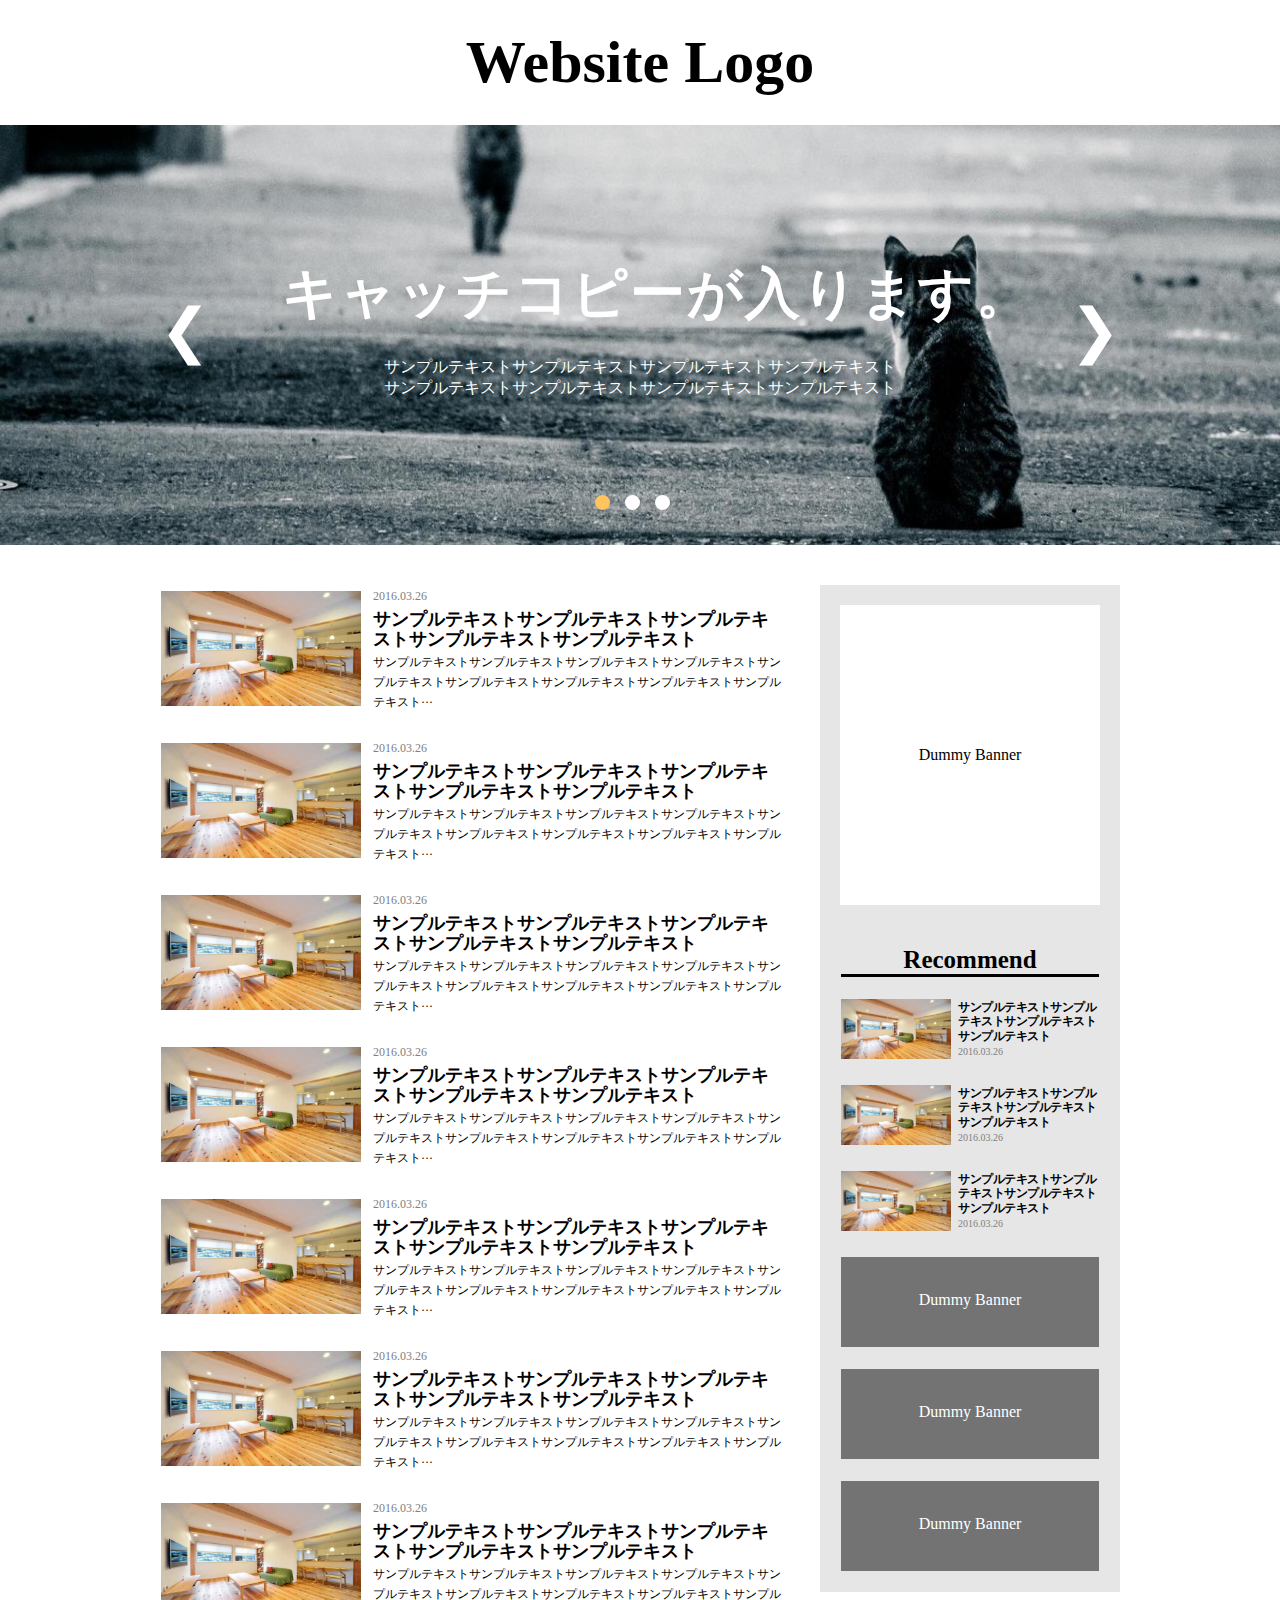
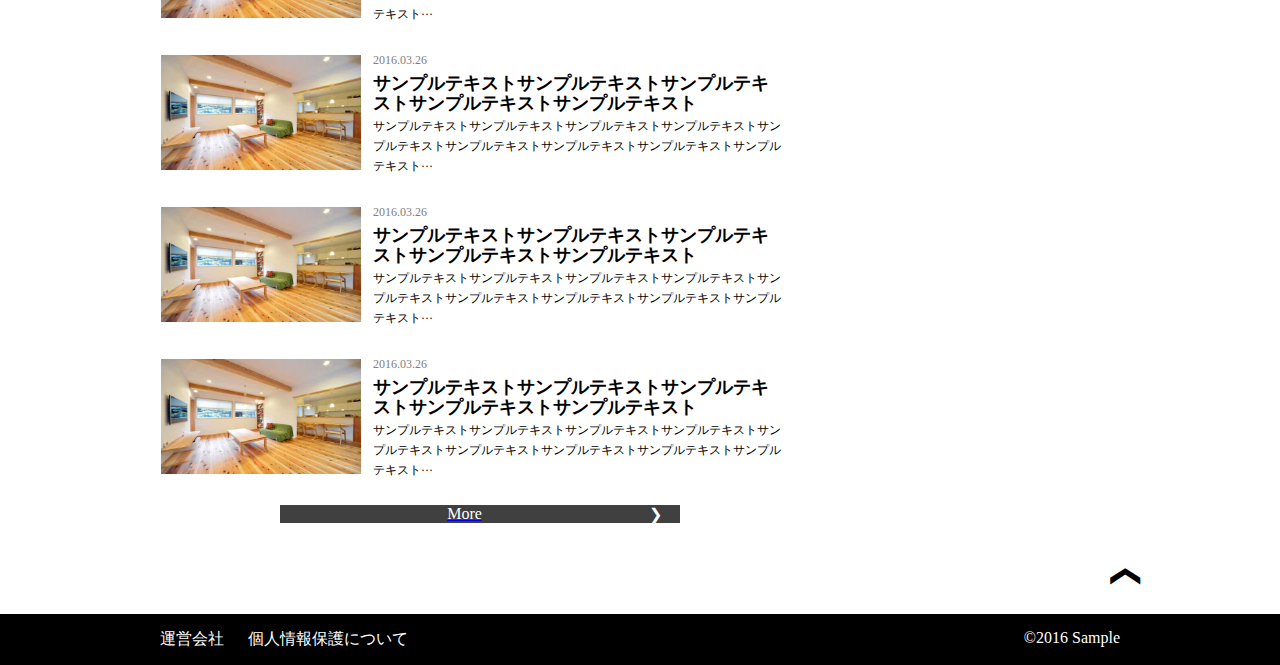
==== commit 2fd95d1b: "Finished App" ====
--- a/html/index.html
+++ b/html/index.html
@@ -8,7 +8,7 @@
     <link rel="stylesheet" type="text/css" href="../css/app.css">
   </head>
   <body>
-    <header>Website Logo</header>
+    <header> <a href="next-page.html">Website Logo</a></header>
     <main>
       <div class="mySlides fade"><img src="../img/slide1.jpg"></div>
       <div class="mySlides fade"><img src="../img/slide2.jpg"></div>
@@ -24,152 +24,146 @@
       <article>
         <table>
           <tr onmouseover="replaceImage(0)" onmouseout="revertImage(0)">
-            <td rowspan="3" id="article-img"><img class="before" src="../img/ph_article.jpg" height="115" width="200"><img class="after" src="../img/ph_article1.jpg" height="115" width="200"></td>
-            <td class="timestamp">2016.03.26</td>
+            <td rowspan="3"><a href="next-page.html"><img class="before" src="../img/ph_article.jpg"><img class="after" src="../img/ph_article1.jpg"></a></td>
+            <td class="timestamp"> <a href="next-page.html">2016.03.26</a></td>
           </tr>
           <tr onmouseover="replaceImage(0)" onmouseout="revertImage(0)">
-            <td class="headline">サンプルテキストサンプルテキストサンプルテキストサンプルテキストサンプルテキスト</td>
+            <td class="headline"> <a href="next-page.html">サンプルテキストサンプルテキストサンプルテキストサンプルテキストサンプルテキスト</a></td>
           </tr>
           <tr onmouseover="replaceImage(0)" onmouseout="revertImage(0)">
-            <td class="description">サンプルテキストサンプルテキストサンプルテキストサンプルテキストサンプルテキストサンプルテキストサンプルテキストサンプルテキストサンプルテキスト···</td>
+            <td class="description"> <a href="next-page.html">サンプルテキストサンプルテキストサンプルテキストサンプルテキストサンプルテキストサンプルテキストサンプルテキストサンプルテキストサンプルテキスト···</a></td>
           </tr>
           <tr onmouseover="replaceImage(1)" onmouseout="revertImage(1)">
-            <td rowspan="3" id="article-img"><img class="before" src="../img/ph_article.jpg" height="115" width="200"><img class="after" src="../img/ph_article1.jpg" height="115" width="200"></td>
-            <td class="timestamp">2016.03.26</td>
+            <td rowspan="3"><a href="next-page.html"><img class="before" src="../img/ph_article.jpg"><img class="after" src="../img/ph_article1.jpg"></a></td>
+            <td class="timestamp"> <a href="next-page.html">2016.03.26</a></td>
           </tr>
           <tr onmouseover="replaceImage(1)" onmouseout="revertImage(1)">
-            <td class="headline">サンプルテキストサンプルテキストサンプルテキストサンプルテキストサンプルテキスト</td>
+            <td class="headline"> <a href="next-page.html">サンプルテキストサンプルテキストサンプルテキストサンプルテキストサンプルテキスト</a></td>
           </tr>
           <tr onmouseover="replaceImage(1)" onmouseout="revertImage(1)">
-            <td class="description">サンプルテキストサンプルテキストサンプルテキストサンプルテキストサンプルテキストサンプルテキストサンプルテキストサンプルテキストサンプルテキスト···</td>
+            <td class="description"> <a href="next-page.html">サンプルテキストサンプルテキストサンプルテキストサンプルテキストサンプルテキストサンプルテキストサンプルテキストサンプルテキストサンプルテキスト···</a></td>
           </tr>
           <tr onmouseover="replaceImage(2)" onmouseout="revertImage(2)">
-            <td rowspan="3" id="article-img"><img class="before" src="../img/ph_article.jpg" height="115" width="200"><img class="after" src="../img/ph_article1.jpg" height="115" width="200"></td>
-            <td class="timestamp">2016.03.26</td>
+            <td rowspan="3"><a href="next-page.html"><img class="before" src="../img/ph_article.jpg"><img class="after" src="../img/ph_article1.jpg"></a></td>
+            <td class="timestamp"> <a href="next-page.html">2016.03.26</a></td>
           </tr>
           <tr onmouseover="replaceImage(2)" onmouseout="revertImage(2)">
-            <td class="headline">サンプルテキストサンプルテキストサンプルテキストサンプルテキストサンプルテキスト</td>
+            <td class="headline"> <a href="next-page.html">サンプルテキストサンプルテキストサンプルテキストサンプルテキストサンプルテキスト</a></td>
           </tr>
           <tr onmouseover="replaceImage(2)" onmouseout="revertImage(2)">
-            <td class="description">サンプルテキストサンプルテキストサンプルテキストサンプルテキストサンプルテキストサンプルテキストサンプルテキストサンプルテキストサンプルテキスト···</td>
+            <td class="description"> <a href="next-page.html">サンプルテキストサンプルテキストサンプルテキストサンプルテキストサンプルテキストサンプルテキストサンプルテキストサンプルテキストサンプルテキスト···</a></td>
           </tr>
           <tr onmouseover="replaceImage(3)" onmouseout="revertImage(3)">
-            <td rowspan="3" id="article-img"><img class="before" src="../img/ph_article.jpg" height="115" width="200"><img class="after" src="../img/ph_article1.jpg" height="115" width="200"></td>
-            <td class="timestamp">2016.03.26</td>
+            <td rowspan="3"><a href="next-page.html"><img class="before" src="../img/ph_article.jpg"><img class="after" src="../img/ph_article1.jpg"></a></td>
+            <td class="timestamp"> <a href="next-page.html">2016.03.26</a></td>
           </tr>
           <tr onmouseover="replaceImage(3)" onmouseout="revertImage(3)">
-            <td class="headline">サンプルテキストサンプルテキストサンプルテキストサンプルテキストサンプルテキスト</td>
+            <td class="headline"> <a href="next-page.html">サンプルテキストサンプルテキストサンプルテキストサンプルテキストサンプルテキスト</a></td>
           </tr>
           <tr onmouseover="replaceImage(3)" onmouseout="revertImage(3)">
-            <td class="description">サンプルテキストサンプルテキストサンプルテキストサンプルテキストサンプルテキストサンプルテキストサンプルテキストサンプルテキストサンプルテキスト···</td>
+            <td class="description"> <a href="next-page.html">サンプルテキストサンプルテキストサンプルテキストサンプルテキストサンプルテキストサンプルテキストサンプルテキストサンプルテキストサンプルテキスト···</a></td>
           </tr>
           <tr onmouseover="replaceImage(4)" onmouseout="revertImage(4)">
-            <td rowspan="3" id="article-img"><img class="before" src="../img/ph_article.jpg" height="115" width="200"><img class="after" src="../img/ph_article1.jpg" height="115" width="200"></td>
-            <td class="timestamp">2016.03.26</td>
+            <td rowspan="3"><a href="next-page.html"><img class="before" src="../img/ph_article.jpg"><img class="after" src="../img/ph_article1.jpg"></a></td>
+            <td class="timestamp"> <a href="next-page.html">2016.03.26</a></td>
           </tr>
           <tr onmouseover="replaceImage(4)" onmouseout="revertImage(4)">
-            <td class="headline">サンプルテキストサンプルテキストサンプルテキストサンプルテキストサンプルテキスト</td>
+            <td class="headline"> <a href="next-page.html">サンプルテキストサンプルテキストサンプルテキストサンプルテキストサンプルテキスト</a></td>
           </tr>
           <tr onmouseover="replaceImage(4)" onmouseout="revertImage(4)">
-            <td class="description">サンプルテキストサンプルテキストサンプルテキストサンプルテキストサンプルテキストサンプルテキストサンプルテキストサンプルテキストサンプルテキスト···</td>
+            <td class="description"> <a href="next-page.html">サンプルテキストサンプルテキストサンプルテキストサンプルテキストサンプルテキストサンプルテキストサンプルテキストサンプルテキストサンプルテキスト···</a></td>
           </tr>
           <tr onmouseover="replaceImage(5)" onmouseout="revertImage(5)">
-            <td rowspan="3" id="article-img"><img class="before" src="../img/ph_article.jpg" height="115" width="200"><img class="after" src="../img/ph_article1.jpg" height="115" width="200"></td>
-            <td class="timestamp">2016.03.26</td>
+            <td rowspan="3"><a href="next-page.html"><img class="before" src="../img/ph_article.jpg"><img class="after" src="../img/ph_article1.jpg"></a></td>
+            <td class="timestamp"> <a href="next-page.html">2016.03.26</a></td>
           </tr>
           <tr onmouseover="replaceImage(5)" onmouseout="revertImage(5)">
-            <td class="headline">サンプルテキストサンプルテキストサンプルテキストサンプルテキストサンプルテキスト</td>
+            <td class="headline"> <a href="next-page.html">サンプルテキストサンプルテキストサンプルテキストサンプルテキストサンプルテキスト</a></td>
           </tr>
           <tr onmouseover="replaceImage(5)" onmouseout="revertImage(5)">
-            <td class="description">サンプルテキストサンプルテキストサンプルテキストサンプルテキストサンプルテキストサンプルテキストサンプルテキストサンプルテキストサンプルテキスト···</td>
+            <td class="description"> <a href="next-page.html">サンプルテキストサンプルテキストサンプルテキストサンプルテキストサンプルテキストサンプルテキストサンプルテキストサンプルテキストサンプルテキスト···</a></td>
           </tr>
           <tr onmouseover="replaceImage(6)" onmouseout="revertImage(6)">
-            <td rowspan="3" id="article-img"><img class="before" src="../img/ph_article.jpg" height="115" width="200"><img class="after" src="../img/ph_article1.jpg" height="115" width="200"></td>
-            <td class="timestamp">2016.03.26</td>
+            <td rowspan="3"><a href="next-page.html"><img class="before" src="../img/ph_article.jpg"><img class="after" src="../img/ph_article1.jpg"></a></td>
+            <td class="timestamp"> <a href="next-page.html">2016.03.26</a></td>
           </tr>
           <tr onmouseover="replaceImage(6)" onmouseout="revertImage(6)">
-            <td class="headline">サンプルテキストサンプルテキストサンプルテキストサンプルテキストサンプルテキスト</td>
+            <td class="headline"> <a href="next-page.html">サンプルテキストサンプルテキストサンプルテキストサンプルテキストサンプルテキスト</a></td>
           </tr>
           <tr onmouseover="replaceImage(6)" onmouseout="revertImage(6)">
-            <td class="description">サンプルテキストサンプルテキストサンプルテキストサンプルテキストサンプルテキストサンプルテキストサンプルテキストサンプルテキストサンプルテキスト···</td>
+            <td class="description"> <a href="next-page.html">サンプルテキストサンプルテキストサンプルテキストサンプルテキストサンプルテキストサンプルテキストサンプルテキストサンプルテキストサンプルテキスト···</a></td>
           </tr>
           <tr onmouseover="replaceImage(7)" onmouseout="revertImage(7)">
-            <td rowspan="3" id="article-img"><img class="before" src="../img/ph_article.jpg" height="115" width="200"><img class="after" src="../img/ph_article1.jpg" height="115" width="200"></td>
-            <td class="timestamp">2016.03.26</td>
+            <td rowspan="3"><a href="next-page.html"><img class="before" src="../img/ph_article.jpg"><img class="after" src="../img/ph_article1.jpg"></a></td>
+            <td class="timestamp"> <a href="next-page.html">2016.03.26</a></td>
           </tr>
           <tr onmouseover="replaceImage(7)" onmouseout="revertImage(7)">
-            <td class="headline">サンプルテキストサンプルテキストサンプルテキストサンプルテキストサンプルテキスト</td>
+            <td class="headline"> <a href="next-page.html">サンプルテキストサンプルテキストサンプルテキストサンプルテキストサンプルテキスト</a></td>
           </tr>
           <tr onmouseover="replaceImage(7)" onmouseout="revertImage(7)">
-            <td class="description">サンプルテキストサンプルテキストサンプルテキストサンプルテキストサンプルテキストサンプルテキストサンプルテキストサンプルテキストサンプルテキスト···</td>
+            <td class="description"> <a href="next-page.html">サンプルテキストサンプルテキストサンプルテキストサンプルテキストサンプルテキストサンプルテキストサンプルテキストサンプルテキストサンプルテキスト···</a></td>
           </tr>
           <tr onmouseover="replaceImage(8)" onmouseout="revertImage(8)">
-            <td rowspan="3" id="article-img"><img class="before" src="../img/ph_article.jpg" height="115" width="200"><img class="after" src="../img/ph_article1.jpg" height="115" width="200"></td>
-            <td class="timestamp">2016.03.26</td>
+            <td rowspan="3"><a href="next-page.html"><img class="before" src="../img/ph_article.jpg"><img class="after" src="../img/ph_article1.jpg"></a></td>
+            <td class="timestamp"> <a href="next-page.html">2016.03.26</a></td>
           </tr>
           <tr onmouseover="replaceImage(8)" onmouseout="revertImage(8)">
-            <td class="headline">サンプルテキストサンプルテキストサンプルテキストサンプルテキストサンプルテキスト</td>
+            <td class="headline"> <a href="next-page.html">サンプルテキストサンプルテキストサンプルテキストサンプルテキストサンプルテキスト</a></td>
           </tr>
           <tr onmouseover="replaceImage(8)" onmouseout="revertImage(8)">
-            <td class="description">サンプルテキストサンプルテキストサンプルテキストサンプルテキストサンプルテキストサンプルテキストサンプルテキストサンプルテキストサンプルテキスト···</td>
+            <td class="description"> <a href="next-page.html">サンプルテキストサンプルテキストサンプルテキストサンプルテキストサンプルテキストサンプルテキストサンプルテキストサンプルテキストサンプルテキスト···</a></td>
           </tr>
           <tr onmouseover="replaceImage(9)" onmouseout="revertImage(9)">
-            <td rowspan="3" id="article-img"><img class="before" src="../img/ph_article.jpg" height="115" width="200"><img class="after" src="../img/ph_article1.jpg" height="115" width="200"></td>
-            <td class="timestamp">2016.03.26</td>
+            <td rowspan="3"><a href="next-page.html"><img class="before" src="../img/ph_article.jpg"><img class="after" src="../img/ph_article1.jpg"></a></td>
+            <td class="timestamp"> <a href="next-page.html">2016.03.26</a></td>
           </tr>
           <tr onmouseover="replaceImage(9)" onmouseout="revertImage(9)">
-            <td class="headline">サンプルテキストサンプルテキストサンプルテキストサンプルテキストサンプルテキスト</td>
+            <td class="headline"> <a href="next-page.html">サンプルテキストサンプルテキストサンプルテキストサンプルテキストサンプルテキスト</a></td>
           </tr>
           <tr onmouseover="replaceImage(9)" onmouseout="revertImage(9)">
-            <td class="description">サンプルテキストサンプルテキストサンプルテキストサンプルテキストサンプルテキストサンプルテキストサンプルテキストサンプルテキストサンプルテキスト···</td>
+            <td class="description"> <a href="next-page.html">サンプルテキストサンプルテキストサンプルテキストサンプルテキストサンプルテキストサンプルテキストサンプルテキストサンプルテキストサンプルテキスト···</a></td>
           </tr>
-        </table>
-        <div class="more">More<a class="arrow">&#10095;</a></div>
+        </table><a href="next-page.html">
+          <div class="more">More<span class="arrow">&#10095;</span></div></a>
       </article>
       <aside> 
-        <div class="recommend">
-          <div class="bnr">Dummy Banner</div>
+        <div class="recommend"><a href="next-page.html">
+            <div class="bnr">Dummy Banner</div></a>
           <table>
             <tr>
               <td colspan="2">
-                <div id="title-news">Recommend</div>
+                <div class="news-title">Recommend</div>
               </td>
             </tr>
             <tr>
-              <td><img src="../img/ph_article.jpg" height="60" width="110"></td>
-              <td>
-                <p id="headline">サンプルテキストサンプルテキストサンプルテキストサンプルテキスト</p>
-                <p id="timestamp">2016.03.26</p>
-              </td>
+              <td><a href="next-page.html"><img src="../img/ph_article.jpg" height="60" width="110"></a></td>
+              <td><a href="next-page.html">
+                  <p class="headlines">サンプルテキストサンプルテキストサンプルテキストサンプルテキスト</p>
+                  <p class="timestamp">2016.03.26</p></a></td>
             </tr>
             <tr>
-              <td><img src="../img/ph_article.jpg" height="60" width="110"></td>
-              <td>
-                <p id="headline">サンプルテキストサンプルテキストサンプルテキストサンプルテキスト</p>
-                <p id="timestamp">2016.03.26</p>
-              </td>
+              <td><a href="next-page.html"><img src="../img/ph_article.jpg" height="60" width="110"></a></td>
+              <td><a href="next-page.html">
+                  <p class="headlines">サンプルテキストサンプルテキストサンプルテキストサンプルテキスト</p>
+                  <p class="timestamp">2016.03.26</p></a></td>
             </tr>
             <tr>
-              <td><img src="../img/ph_article.jpg" height="60" width="110"></td>
-              <td>
-                <p id="headline">サンプルテキストサンプルテキストサンプルテキストサンプルテキスト</p>
-                <p id="timestamp">2016.03.26</p>
-              </td>
+              <td><a href="next-page.html"><img src="../img/ph_article.jpg" height="60" width="110"></a></td>
+              <td><a href="next-page.html">
+                  <p class="headlines">サンプルテキストサンプルテキストサンプルテキストサンプルテキスト</p>
+                  <p class="timestamp">2016.03.26</p></a></td>
             </tr>
             <tr>
-              <td colspan="2">
-                <div class="banner">Dummy Banner</div>
-              </td>
+              <td colspan="2"><a href="next-page.html">
+                  <div class="banner">Dummy Banner</div></a></td>
             </tr>
             <tr>
-              <td colspan="2">
-                <div class="banner">Dummy Banner</div>
-              </td>
+              <td colspan="2"><a href="next-page.html">
+                  <div class="banner">Dummy Banner</div></a></td>
             </tr>
             <tr>
-              <td colspan="2">
-                <div class="banner">Dummy Banner</div>
-              </td>
+              <td colspan="2"><a href="next-page.html">
+                  <div class="banner">Dummy Banner</div></a></td>
             </tr>
           </table>
         </div>
@@ -177,11 +171,10 @@
     </div>
     <footer> 
       <div class="container"> 
-        <div class="kanji">
-          <p>運営会社</p>
-          <p>個人情報保護について</p>
-        </div>
-        <div class="copyright">©2016 Sample</div>
+        <div class="kanji"><a href="next-page.html">
+            <p>運営会社</p>
+            <p>個人情報保護について</p></a></div>
+        <div class="copyright">©2016 Sample<a href="#"><span class="arrow">&#10095;</span></a></div>
       </div>
     </footer>
   </body>
--- a/css/app.css
+++ b/css/app.css
@@ -1,255 +1,270 @@
+.container, body {
+  margin: 0;
+  padding: 0;
+}
+
 body {
-	height: 100%;
-	margin: 0;
-	padding: 0;
-	font-family: 'Yu Gothic';
+  height: 100%;
+  font-family: "Yu Gothic";
 }
 
 header {
-	background: antiquewhite;
-	text-align: center;
-	vertical-align: middle;
-	line-height: 125px;
-	height: 125px;
-	font-size: 60px;
-	font-weight: 600;
-	font-family: "Lucida Calligraphy";
-	background-color: #FFFFFF;
+  height: 125px;
+  font-size: 60px;
+  font-weight: 600;
+  text-align: center;
+  line-height: 125px;
+  vertical-align: middle;
+  background-color: #FFFFFF;
+  font-family: "Lucida Calligraphy";
+}
+header a {
+  color: #000000;
+  text-decoration: none;
+}
+header a:active {
+  color: #808080;
 }
 
 main {
-	position: relative;
-	overflow: hidden;
-	max-height: 420px;
-	width: 100%;
-	margin: 0 0 40px 0;
-}
-
-.mySlides {
-	display: none
-}
-
-main img {
-	height: 420px;
-	width: 100%;
-	vertical-align: middle;
-}
-
-.image-text {
-	position: absolute;
-	top: 25%;
-	left: 15%;
-	right: 15%;
-	text-align: center;
-	color: #FFFFFF;
-	z-index: 5;
-}
-
-.image-text h1 {
-	margin-right: -4%;
-	letter-spacing: 2px;
-	line-height: 40pt;
-	font-size: 55px;
-}
-
-.prev, .next {
-	cursor: pointer;
-	position: absolute;
-	top: 50%;
-	width: auto;
-	margin-top: -40px;
-	color: #FFFFFF;
-	font-size: 60px;
-	transition: 0.3s ease;
-	user-select: none;
-}
-
-.next {
-	right: 12.5%;
-}
-
-.next:hover, .prev:hover {
-	color:#FFC45D;
-}
-
-.prev {
-	left: 12.5%;
-}
-
-.dot {
-	cursor: pointer;
-	position: relative;
-	bottom: 50px;
-	height: 15px;
-	width: 15px;
-	margin: 0 15px 15px 0;
-	background-color: #FFFFFF;
-	border-radius: 50%;
-	display: inline-block;
-	transition: background-color 0.6s ease;
-	z-index: 5;
-}
-
-.active, .dot:hover {
-	background-color:#FFC45D;
-}
-
-.fade {
-	-webkit-animation-name: fade;
-	-webkit-animation-duration: 1.5s;
-	animation-name: fade;
-	animation-duration: 1.5s;
-}
-
+  width: 100%;
+  overflow: hidden;
+  max-height: 420px;
+  margin: 0 0 40px 0;
+  position: relative;
+}
+main .mySlides {
+  display: none;
+}
+main .mySlides img {
+  width: 100%;
+  height: 420px;
+  vertical-align: middle;
+}
+main .image-text {
+  top: 25%;
+  left: 15%;
+  right: 15%;
+  position: absolute;
+  text-align: center;
+  color: #FFFFFF;
+  z-index: 5;
+}
+main .image-text h1 {
+  font-size: 55px;
+  line-height: 40pt;
+  margin-right: -4%;
+  letter-spacing: 2px;
+}
+main .prev, main .next {
+  top: 50%;
+  width: auto;
+  cursor: pointer;
+  font-size: 60px;
+  margin-top: -40px;
+  user-select: none;
+  position: absolute;
+  transition: 0.3s ease;
+  color: #FFFFFF;
+}
+main .next:hover, main .prev:hover {
+  color: #FFC45D;
+}
+main .next {
+  right: 12.5%;
+}
+main .prev {
+  left: 12.5%;
+}
+main .dot {
+  width: 15px;
+  bottom: 50px;
+  height: 15px;
+  cursor: pointer;
+  position: relative;
+  border-radius: 50%;
+  margin: 0 15px 15px 0;
+  display: inline-block;
+  background-color: #FFFFFF;
+  transition: background-color 0.6s ease;
+  z-index: 5;
+}
+main .active, main .dot:hover {
+  background-color: #FFC45D;
+}
+main .fade {
+  animation-name: fade;
+  animation-duration: 1.5s;
+  -webkit-animation-name: fade;
+  -webkit-animation-duration: 1.5s;
+}
 @-webkit-keyframes fade {
-	from {opacity: .4} 
-	to {opacity: 1}
-}
-
+  from {
+    opacity: 0.4;
+  }
+  to {
+    opacity: 1;
+  }
+}
 @keyframes fade {
-	from {opacity: .4} 
-	to {opacity: 1}
+  from {
+    opacity: 0.4;
+  }
+  to {
+    opacity: 1;
+  }
 }
 
 .container {
-	display: grid;
-	margin: 0;
-	padding: 0;
-	grid-template-columns: 1fr 4fr 2fr 1fr;
-}
-
-article {
-	grid-column: 2/3;
-}
-
-article table {
-	width: 98%;
-	border-spacing: 0;
-	border-collapse: collapse;
-	font-size: 12px;
-}
-
-article td {
-	line-height: 20px;
-}
-
-#article-img {
-	padding: 5px 10px 0 0;
-}
-
-.before {
-	display: inline;
-}
-
-.after {
-	display: none;
-}
-
-.timestamp {
-	vertical-align: top;
-	color: #808080;
-}
-
-.headline {
-	font-size: 18px;
-	font-weight: bold;
-}
-
-.description, #article-img {
-	padding-bottom: 2em;
-}
-
-.more {
-	margin: auto;
-	width: 400px;
-	text-align: center;
-	color: #FFFFFF;
-	background-color: #404040
-	;
-}
-
-.arrow {
-	float: right;
-	padding-right: 18px;
-}
-
-aside { 
-	grid-column: 3/4;
-	margin-left: 20px;
-}
-
-.recommend {
-	padding: 20px;
-	background-color: #E6E6E6;
-}
-
-.bnr {
-	font-weight: 500;
-	line-height: 300px;
-	text-align: center;
-	width: 100%;
-	height: 300px;
-	background-color: #FFFFFF;
-}
-
-.recommend table {
-	margin-top: -10px;
-	font-size: 12px;
-	border-spacing: 0 20px;
-}
-
-#title-news {
-	margin-top: 30px;
-	font-size: 25px;
-	font-weight: bold;
-	text-align: center;
-  	border-bottom: 3px solid #000000;
-}
-
-#headline {
-	margin: 0;
-	margin-top: -5px;
-	font-weight: bold;
-	line-height: 1.2;
-	letter-spacing: -0.5px;
-	padding: 0 0 3px 5px;
-}
-
-#timestamp {
-	margin: 0;
-	font-size: 10px;
-	color: #808080;
-	padding: 0 0 0 5px;
-}
-
-.banner {
-	width: 100%;
-	height: 90px;
-	text-align: center;
-	line-height: 85px;
-	font-size: 16px;
-	color: #FFFFFF;
-	background-color: #737373;
+  display: grid;
+  grid-template-columns: 1fr 4fr 2fr 1fr;
+}
+.container article {
+  grid-column: 2/3;
+}
+.container article table {
+  width: 98%;
+  border-spacing: 0;
+  border-collapse: collapse;
+  font-size: 12px;
+}
+.container article table td {
+  line-height: 20px;
+}
+.container article table td img {
+  width: 200px;
+  height: 115px;
+  padding: 5px 10px 2em 0;
+}
+.container article table td .after {
+  display: none;
+}
+.container article table .timestamp {
+  vertical-align: top;
+}
+.container article table .timestamp a {
+  color: #808080;
+  text-decoration: none;
+}
+.container article table .timestamp a:active {
+  color: #808080;
+}
+.container article table .headline {
+  font-size: 18px;
+  font-weight: bold;
+}
+.container article table .description {
+  padding-bottom: 2em;
+}
+.container article table .headline a, .container article table .description a {
+  color: #000000;
+  text-decoration: none;
+}
+.container article table .headline a:active, .container article table .description a:active {
+  color: #808080;
+}
+.container article .more {
+  margin: auto;
+  width: 400px;
+  text-align: center;
+  color: #FFFFFF;
+  background-color: #404040;
+}
+.container article .more .arrow {
+  float: right;
+  padding-right: 18px;
+}
+.container aside {
+  grid-column: 3/4;
+  margin-left: 20px;
+}
+.container aside .recommend {
+  padding: 20px 20px 0 20px;
+  background-color: #E6E6E6;
+}
+.container aside .recommend a {
+  color: #000000;
+  text-decoration: none;
+}
+.container aside .recommend a:active {
+  color: #808080;
+}
+.container aside .recommend .bnr {
+  width: 100%;
+  height: 300px;
+  font-weight: 500;
+  text-align: center;
+  line-height: 300px;
+  background-color: #FFFFFF;
+}
+.container aside .recommend table {
+  font-size: 12px;
+  margin-top: -10px;
+  border-spacing: 0 20px;
+}
+.container aside .recommend table .news-title {
+  font-size: 25px;
+  margin-top: 30px;
+  font-weight: bold;
+  text-align: center;
+  border-bottom: 3px solid #000000;
+}
+.container aside .recommend table .headlines {
+  margin: 0;
+  margin-top: -5px;
+  line-height: 1.2;
+  font-weight: bold;
+  padding: 0 0 3px 5px;
+  letter-spacing: -0.5px;
+}
+.container aside .recommend table .timestamp {
+  margin: 0;
+  font-size: 10px;
+  padding: 0 0 0 5px;
+  color: #808080;
+}
+.container aside .recommend table .banner {
+  width: 100%;
+  height: 90px;
+  font-size: 16px;
+  line-height: 85px;
+  text-align: center;
+  color: #FFFFFF;
+  background-color: #737373;
 }
 
 footer {
-	margin-top: 90px;
-	color: #FFFFFF;
-	background-color: #000000;
-	padding: 15px 0;
-}
-
-.kanji {
-	grid-column: 2/3;
-}
-
-.kanji p {
-	display: inline;
-	margin: 0;
-	padding: 0 20px 0 0;
-}
-
-.copyright {
-	grid-column: 3/4;
-	text-align: right;
-}+  padding: 15px 0;
+  margin-top: 90px;
+  color: #FFFFFF;
+  background-color: #000000;
+}
+footer .container .kanji {
+  grid-column: 2/3;
+}
+footer .container .kanji a {
+  color: #FFFFFF;
+  text-decoration: none;
+}
+footer .container .kanji a:active {
+  color: #808080;
+}
+footer .container .kanji p {
+  display: inline;
+  margin: 0;
+  padding: 0 20px 0 0;
+}
+footer .container .copyright {
+  grid-column: 3/4;
+  text-align: right;
+}
+footer .container .copyright .arrow {
+  font-size: 30px;
+  margin-top: -70px;
+  position: absolute;
+  margin-left: -10px;
+  color: #000000;
+  transform: rotate(-90deg);
+}
+
+/*# sourceMappingURL=app.css.map */
